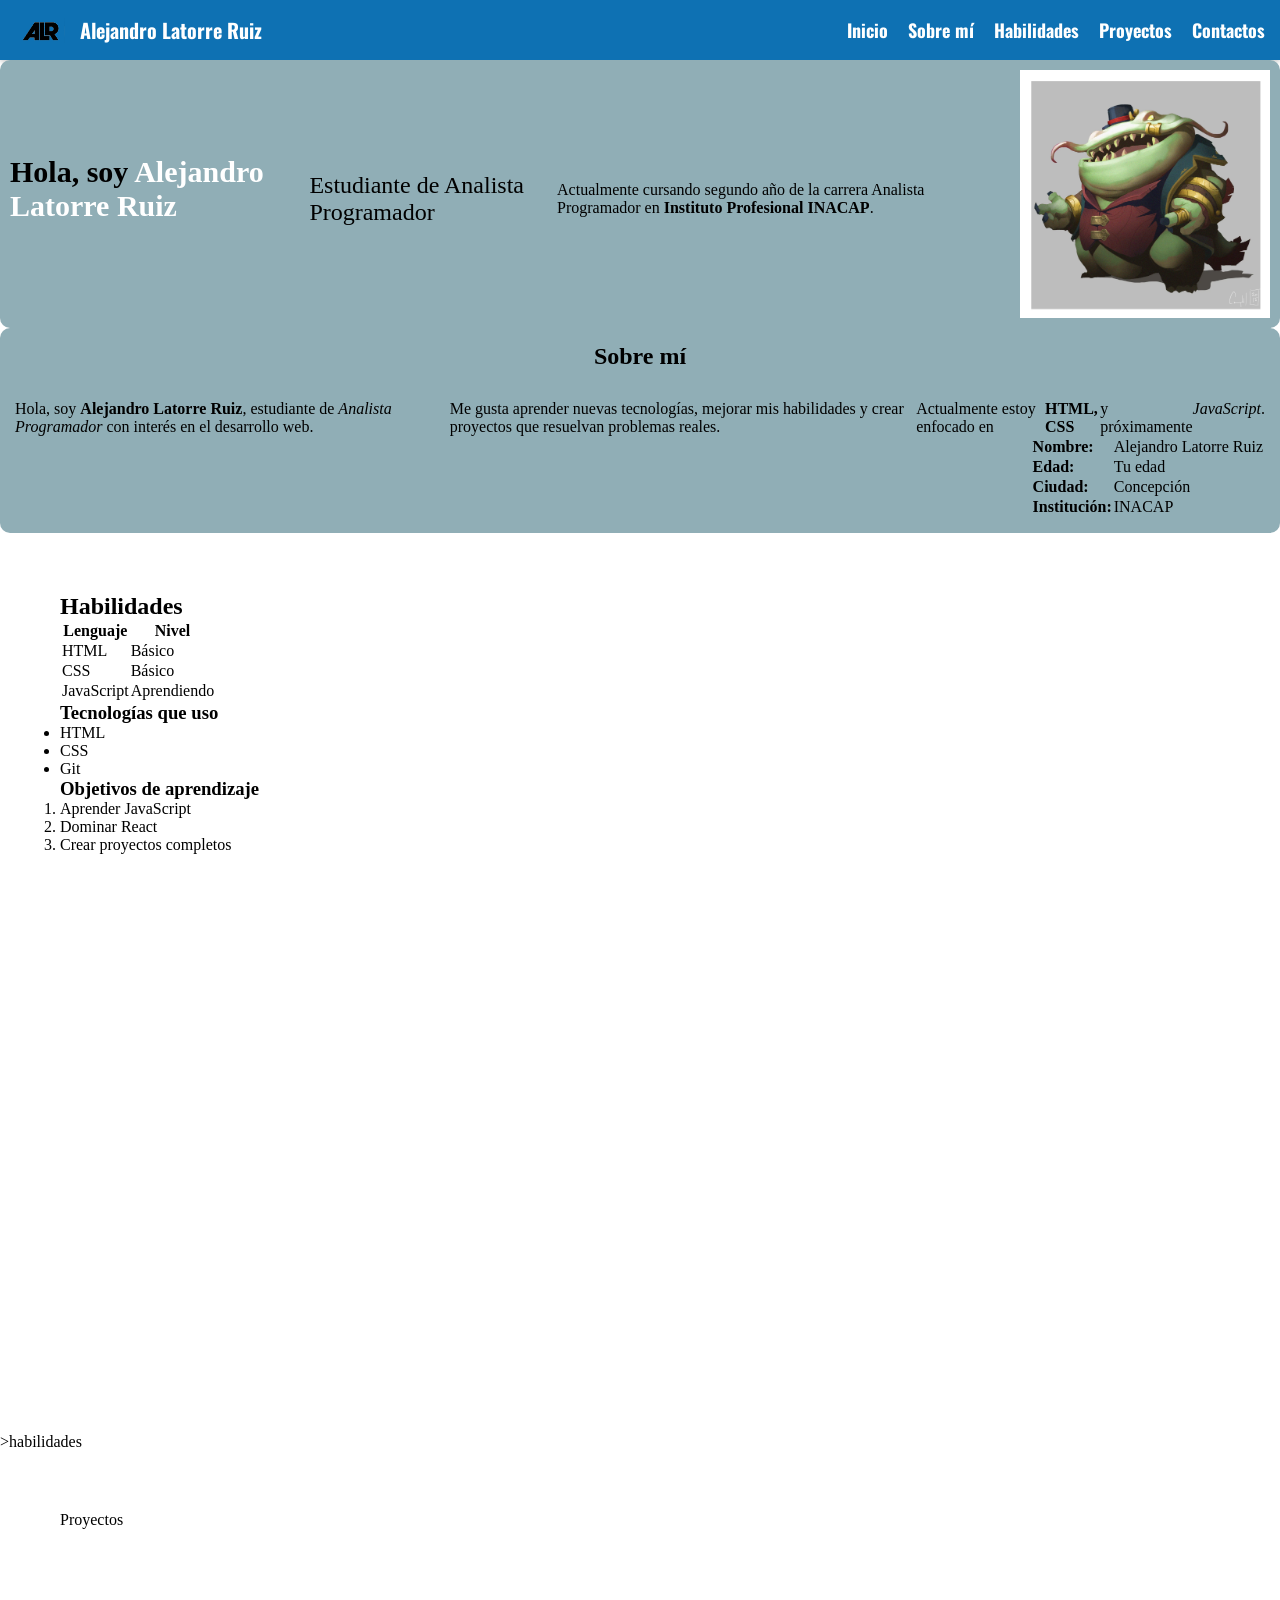
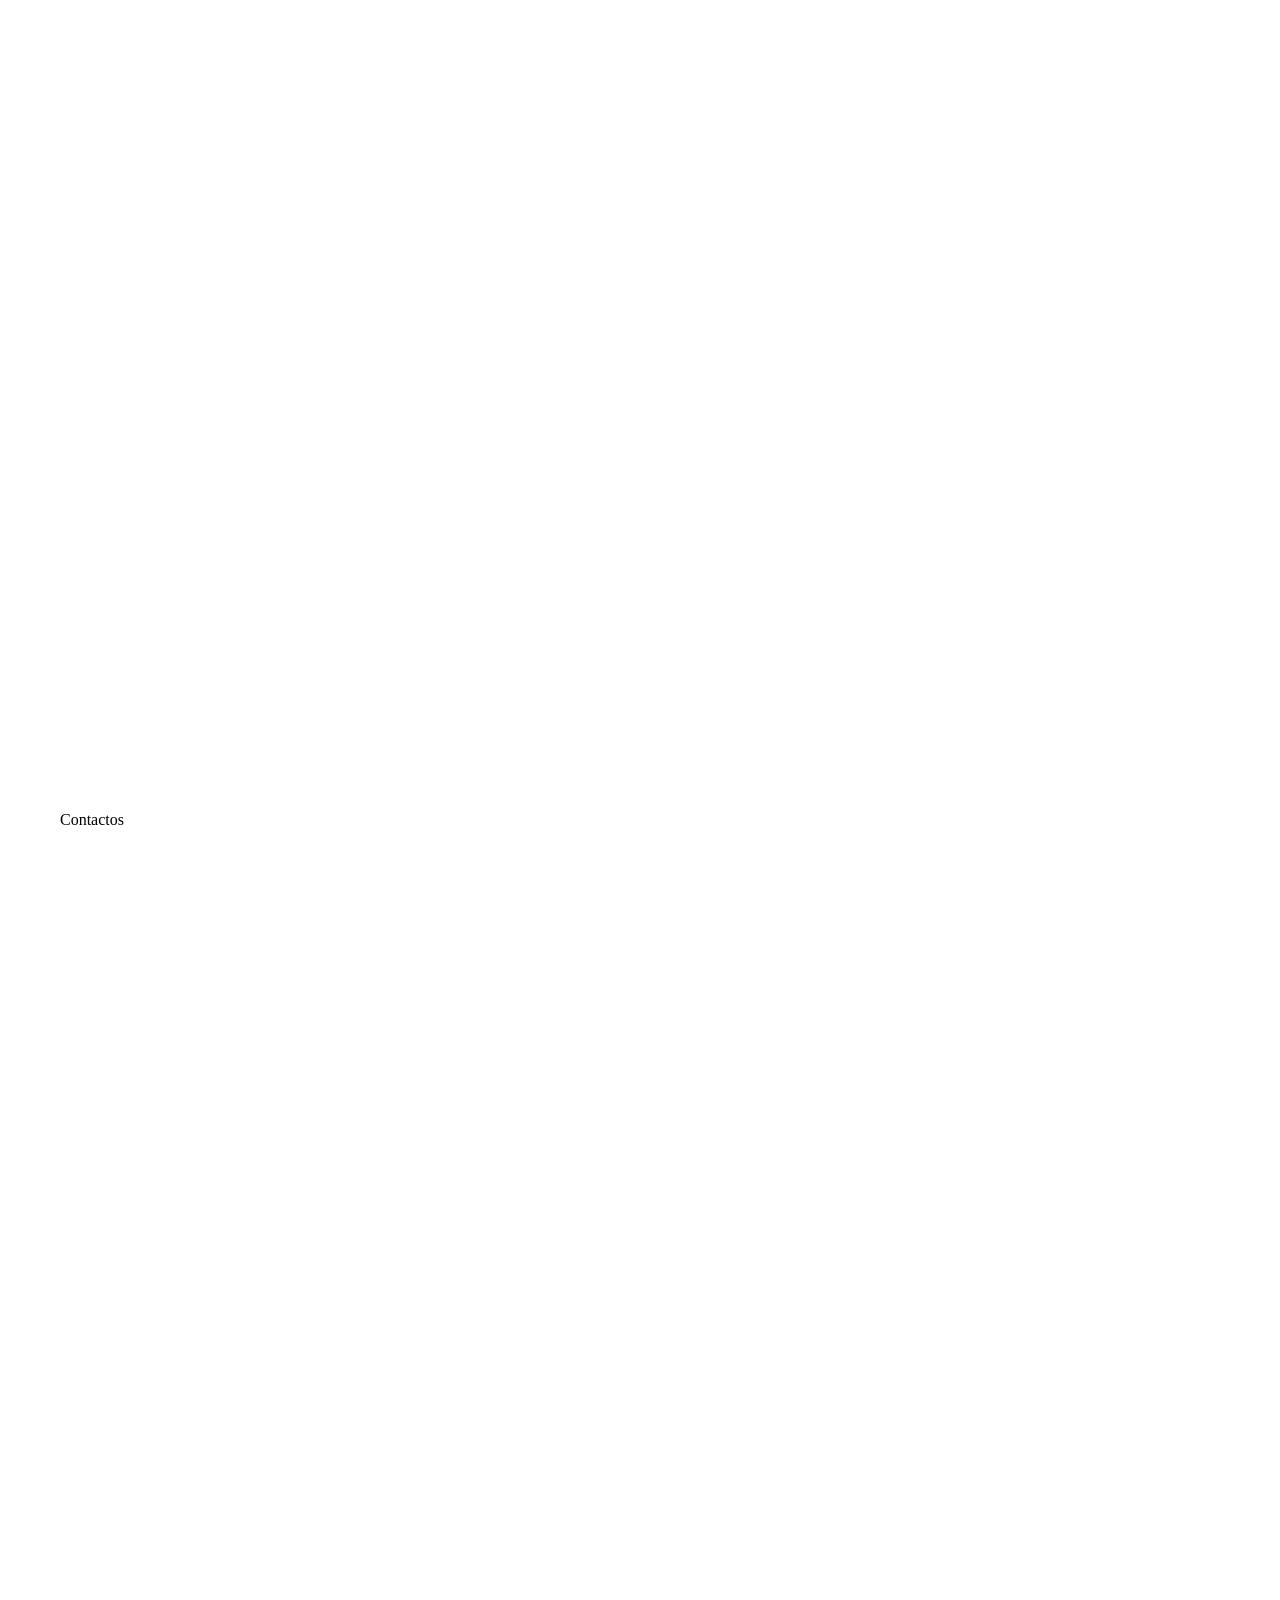
==== Evaluacion_1_Front-End/index.html @ 8eec62fb "commit 3: se agrego la seccion de habilidades y se hicieron ligeros cambios en la seccion de inicio " ====
<!DOCTYPE html>
<html lang="es">
<head>
    <meta charset="UTF-8">
    <meta name="viewport" content="width=device-width, initial-scale=1.0">
    <title>Document</title>
    <link rel="stylesheet" href="estilos.css">
    <link rel="preconnect" href="https://fonts.googleapis.com">
    <link rel="preconnect" href="https://fonts.gstatic.com" crossorigin>
    <link href="https://fonts.googleapis.com/css2?family=Oswald:wght@200..700&display=swap" rel="stylesheet">
</head>
<body>
    <header>
        <nav class="navbar oswald-uno">
            <img src="./LogoALR.png" alt="LogoALR" width="50">
            <div class="logo">Alejandro Latorre Ruiz</div>
            <div class="nav-links">
                <a href="#inicio">Inicio</a>
                <a href="#sobre-mi">Sobre mí</a>
                <a href="#habilidades">Habilidades</a>
                <a href="#proyectos">Proyectos</a>
                <a href="#contactos">Contactos</a>
            </div>
        </nav>
    </header>
        
    
        
    </div>
    <main>
        <div class="secciones">
            <section id="inicio" class="inicio">
                    
                    <h1>Hola, soy <span class="nombre">Alejandro Latorre Ruiz</span></h1>
                    <h2>Estudiante de Analista Programador</h2>
                    
                    <p>
                        Actualmente cursando segundo año de la carrera Analista Programador en 
                        <strong>Instituto Profesional INACAP</strong>.
                    </p>
                    <img src="./Tahm_Kench.webp" alt="Foto de Alejandro" class="img-inicio">
            </section>
            <!-- Sección Sobre mí -->
            <section id="sobre-mi" class="sobre-mi">
                <h2>Sobre mí</h2>
                <article class="sobre-mi-contenido">
                    
                    <div class="texto">
                        <p>
                            Hola, soy <strong>Alejandro Latorre Ruiz</strong>, estudiante de 
                            <em>Analista Programador</em> con interés en el desarrollo web.
                        </p>

                        <p>
                            Me gusta aprender nuevas tecnologías, mejorar mis habilidades y 
                            crear proyectos que resuelvan problemas reales.
                        </p>
                        </p>
                            Actualmente estoy enfocado en <strong>HTML, CSS</strong> y próximamente 
                            <em>JavaScript</em>.
                        </p>
                        
                    </div>

                    <div class="datos-personales">
                        <table>
                            <tbody>
                                <tr>
                                    <td><strong>Nombre:</strong></td>
                                    <td>Alejandro Latorre Ruiz</td>
                                </tr>
                                <tr>
                                    <td><strong>Edad:</strong></td>
                                    <td>Tu edad</td>
                                </tr>
                                <tr>
                                    <td><strong>Ciudad:</strong></td>
                                    <td>Concepción</td>
                                </tr>
                                <tr>
                                    <td><strong>Institución:</strong></td>
                                    <td>INACAP</td>
                                </tr>
                            </tbody>
                        </table>
                    </div>
                </article>
            </section>
            <!-- Sección habilidades-->
            <section id="habilidades" class="habilidades">
                 <h2>Habilidades</h2>

                  <!-- Tabla -->
                <table>
                    <thead>
                        <tr>
                            <th>Lenguaje</th>
                            <th>Nivel</th>
                        </tr>
                    </thead>
                    <tbody>
                        <tr>
                            <td>HTML</td>
                            <td>Básico</td>
                        </tr>
                        <tr>
                            <td>CSS</td>
                            <td>Básico</td>
                        </tr>
                        <tr>
                            <td>JavaScript</td>
                            <td>Aprendiendo</td>
                        </tr>
                    </tbody>
                </table>

                <!-- Lista desordenada -->
                <h3>Tecnologías que uso</h3>
                <ul>
                    <li>HTML</li>
                    <li>CSS</li>
                    <li>Git</li>
                </ul>

                <!-- Lista ordenada -->
                <h3>Objetivos de aprendizaje</h3>
                <ol>
                    <li>Aprender JavaScript</li>
                    <li>Dominar React</li>
                    <li>Crear proyectos completos</li>
                </ol>

            </section>>habilidades</section>

            <section id="proyectos">Proyectos</section>
            <section id="contactos">Contactos</section>
        </div>  
    </main>
</body>
</html>
---- Evaluacion_1_Front-End/estilos.css ----
/* Usos de Flexbox */
/* comentar ctrl + k + c   */

*{
    margin: 0;
    padding: 0;
    box-sizing: border-box;
}

.oswald-uno {
  font-family: "Oswald", sans-serif;
  font-optical-sizing: auto;
  font-weight: 250;
  font-style: normal;
}
.secciones{
    display: flex;
    flex-direction: column;
}
.inicio{
    display: flex;
    background: #90aeb6;
    min-height: 200px;
    border-radius: 10px;
    justify-content: center;
    align-items: center;
    padding: 10px;
    gap: 30px;
    min-height: 200px;
    border-radius: 10px;
}
.inicio h1{
    font-size: 30px;
    margin-bottom: 10px;
}
.inicio p{
    margin-top: 10px;
}
.nombre{
    color: rgb(255, 255, 255);
}

.inicio h2{
    margin-top: 10px;
    font-weight: normal;
}
section{
    padding: 60px;
    min-height: 100vh;
}


.navbar{
    display: flex;
    align-items: center;
    gap: 15px; /* controla la distancia */
    align-items: center;
    background: rgb(14, 113, 179);
    padding: 15px;
    box-shadow: 0 2px 5px rgba(0,0,0,0.2);
    color: #ffffff;
}

.logo{
    display: flex;
    font-size: 20px;
    font-weight: bold;
    margin-right: auto;
}
.nav-links{
    display: flex;
    gap:20px
}
.nav-links a{
    font-size: 18px;
    color: #ffffff;
    text-decoration: none;
    font-weight: bold;
}

.nav-links a:hover{
    color: rgb(46, 30, 197)
}
.sobre-mi{
    display: flex;
    background: #90aeb6;
    flex-direction: column;
    justify-content: center;
    align-items: center;
    padding: 15px;
    gap: 30px;
    min-height: 200px;
    border-radius: 10px;
}

.datos-personales{
    display: flex;
    align-items: center;
    gap: 30px;
    flex-direction: row-reverse; 
}
.texto{
    display: flex;
    
    align-items: right;
}
.img-inicio{
    width: 250px;
    
}
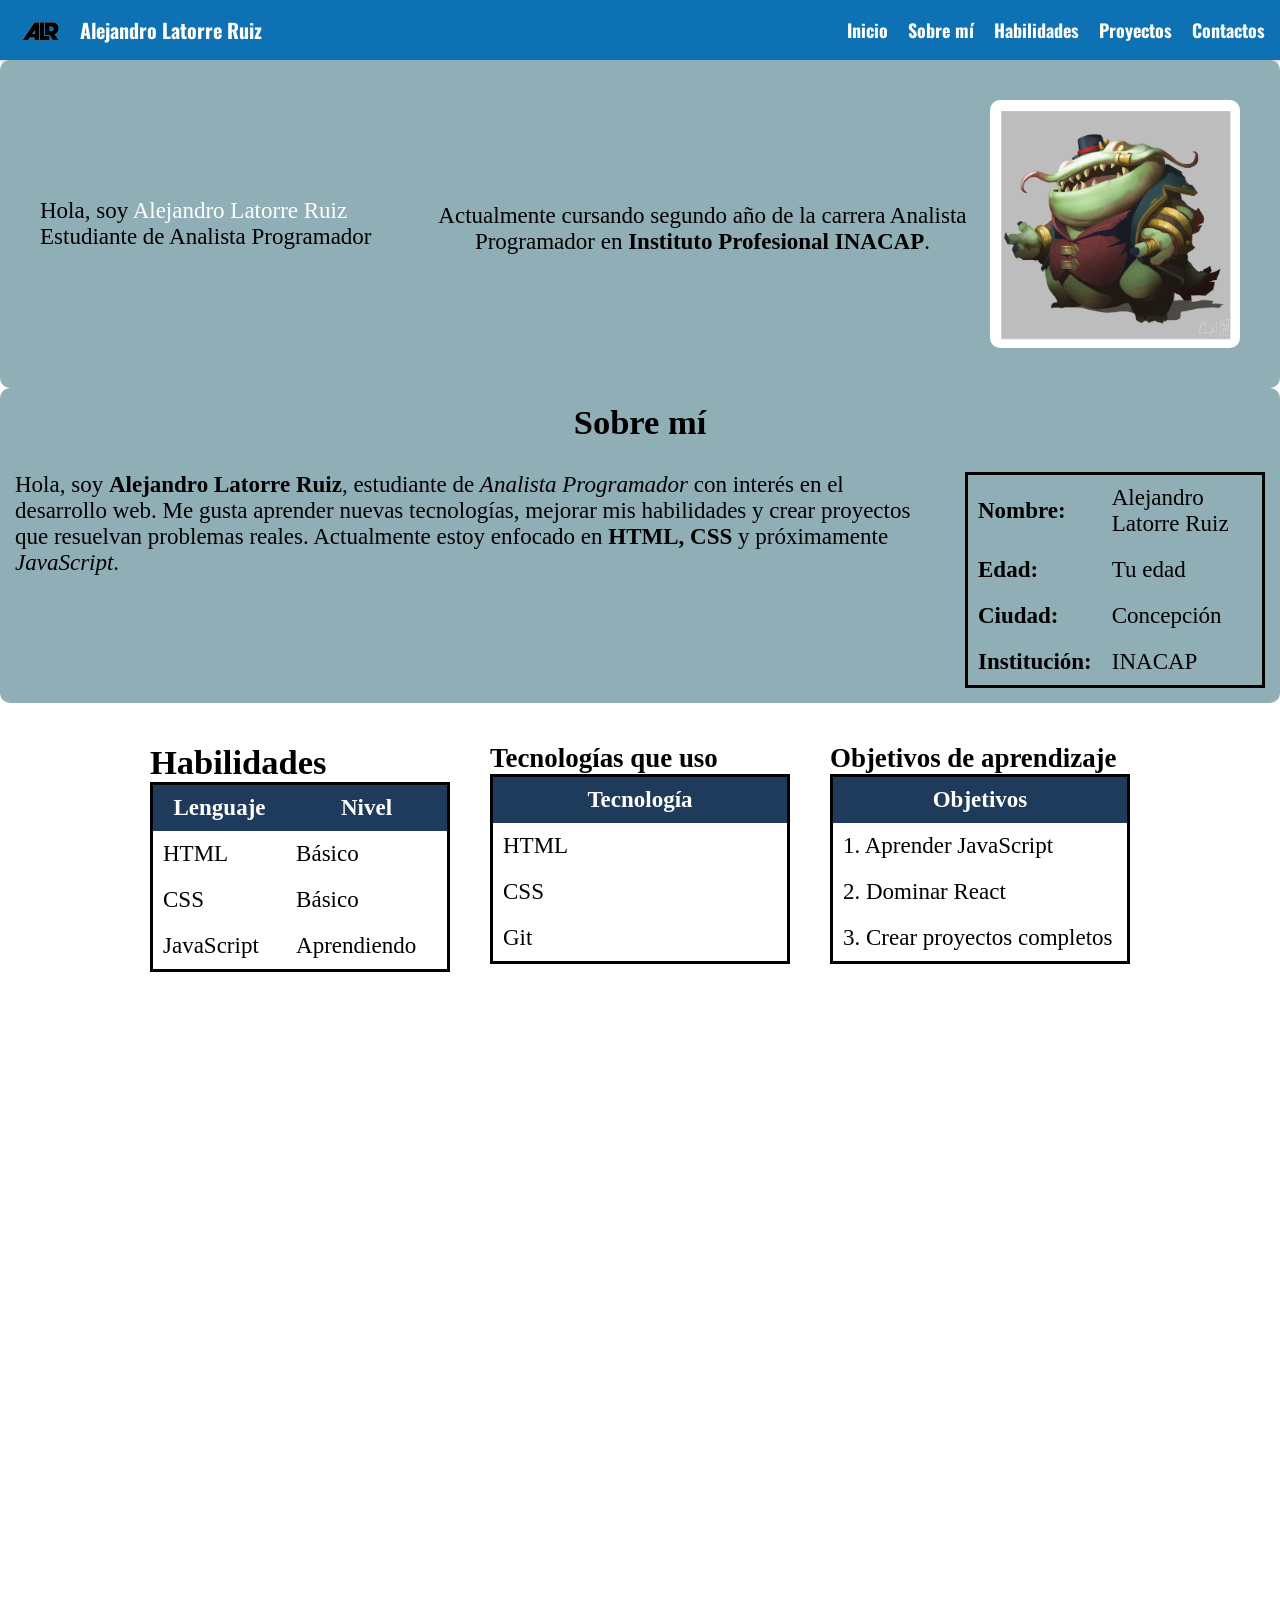
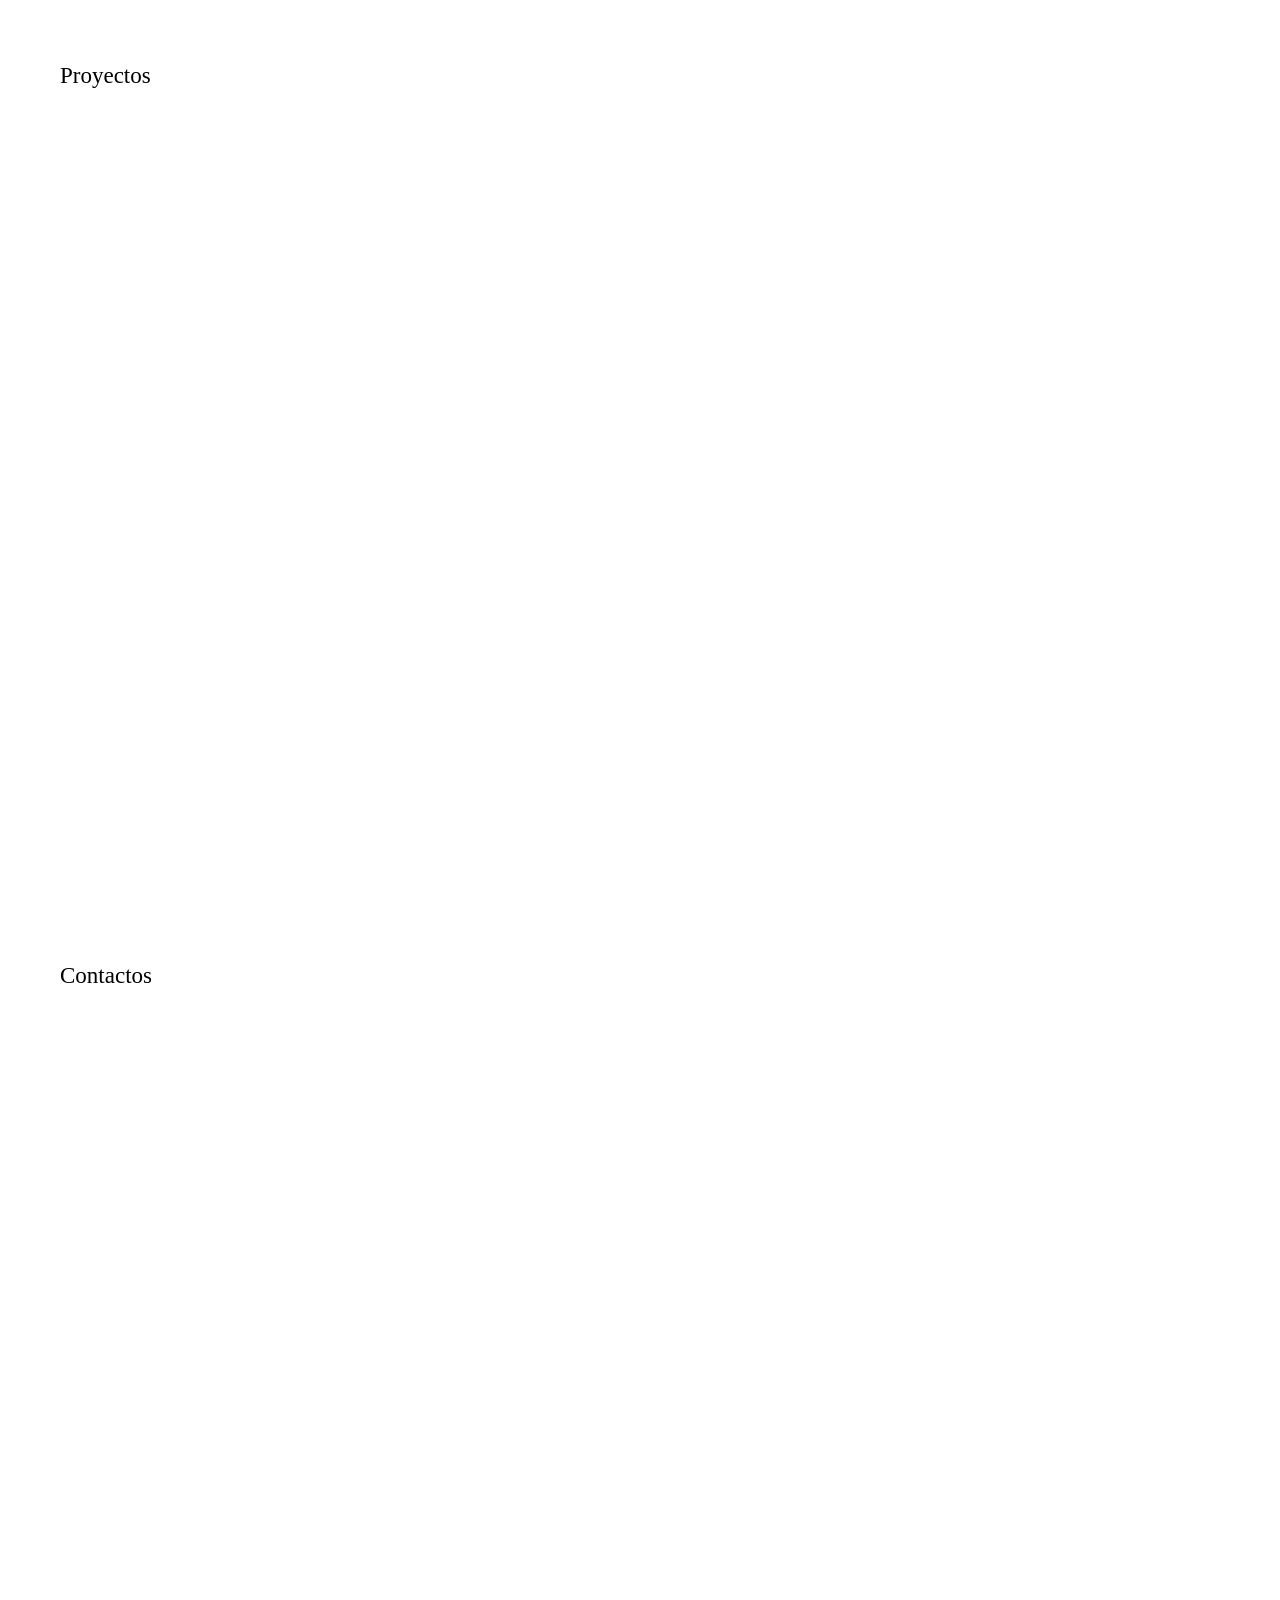
==== commit 1b53365a: "commit 3.2 en el anterior commit solo se sobreescribio sin subir los cambios, estoy teniendo más pro" ====
--- a/Evaluacion_1_Front-End/index.html
+++ b/Evaluacion_1_Front-End/index.html
@@ -30,10 +30,11 @@
     <main>
         <div class="secciones">
             <section id="inicio" class="inicio">
-                    
-                    <h1>Hola, soy <span class="nombre">Alejandro Latorre Ruiz</span></h1>
-                    <h2>Estudiante de Analista Programador</h2>
-                    
+                    <div class="inicio-texto">
+                        Hola, soy <span class="nombre">Alejandro Latorre Ruiz</span>
+                        Estudiante de Analista Programador
+                    </div>
+                       
                     <p>
                         Actualmente cursando segundo año de la carrera Analista Programador en 
                         <strong>Instituto Profesional INACAP</strong>.
@@ -49,13 +50,10 @@
                         <p>
                             Hola, soy <strong>Alejandro Latorre Ruiz</strong>, estudiante de 
                             <em>Analista Programador</em> con interés en el desarrollo web.
-                        </p>
 
-                        <p>
                             Me gusta aprender nuevas tecnologías, mejorar mis habilidades y 
                             crear proyectos que resuelvan problemas reales.
-                        </p>
-                        </p>
+                
                             Actualmente estoy enfocado en <strong>HTML, CSS</strong> y próximamente 
                             <em>JavaScript</em>.
                         </p>
@@ -88,49 +86,75 @@
             </section>
             <!-- Sección habilidades-->
             <section id="habilidades" class="habilidades">
-                 <h2>Habilidades</h2>
 
-                  <!-- Tabla -->
-                <table>
-                    <thead>
-                        <tr>
-                            <th>Lenguaje</th>
-                            <th>Nivel</th>
-                        </tr>
-                    </thead>
-                    <tbody>
-                        <tr>
-                            <td>HTML</td>
-                            <td>Básico</td>
-                        </tr>
-                        <tr>
-                            <td>CSS</td>
-                            <td>Básico</td>
-                        </tr>
-                        <tr>
-                            <td>JavaScript</td>
-                            <td>Aprendiendo</td>
-                        </tr>
-                    </tbody>
-                </table>
-
-                <!-- Lista desordenada -->
-                <h3>Tecnologías que uso</h3>
-                <ul>
-                    <li>HTML</li>
-                    <li>CSS</li>
-                    <li>Git</li>
-                </ul>
-
-                <!-- Lista ordenada -->
-                <h3>Objetivos de aprendizaje</h3>
-                <ol>
-                    <li>Aprender JavaScript</li>
-                    <li>Dominar React</li>
-                    <li>Crear proyectos completos</li>
-                </ol>
-
-            </section>>habilidades</section>
+                <div class="contenedor-tablas">
+                    <div class="tabla-Habilidades">
+                        
+                        <table>
+                            <h2>Habilidades</h2>
+                            <thead>
+                                <tr>
+                                    <th>Lenguaje</th>
+                                    <th>Nivel</th>
+                                </tr>
+                            </thead>
+                            <tbody>
+                                <tr>
+                                    <h1><td>HTML</td>
+                                    <td>Básico</td></h1>
+                                    
+                                    
+                                </tr>
+                                <tr>
+                                    <td>CSS</td>
+                                    <td>Básico</td>
+                                    
+                                </tr>
+                                <tr>
+                                    <td>JavaScript</td>
+                                    <td>Aprendiendo</td>
+                                </tr>
+                            </tbody>
+                        </table>
+                    </div>
+                    
+                    <div class="tabla-tecnologia">
+                        <table>
+                            <h3>Tecnologías que uso</h3>
+                            <tr>
+                                <th>Tecnología</th>
+                            </tr>
+                            <tr>
+                                <td>HTML</td>
+                            </tr>
+                            <tr>
+                                <td>CSS</td>
+                            </tr>
+                            <tr>
+                                <td>Git</td>
+                            </tr>
+                        </table>
+                    </div>
+                    
+                    <div>
+                        <table class="tabla-objetivos">
+                            <h3>Objetivos de aprendizaje</h3>
+                            <tr>
+                                <th>Objetivos</th>
+                            </tr>
+                            <tr>
+                                <td>1. Aprender JavaScript</td>
+                            </tr>
+                            <tr>
+                                <td>2. Dominar React</td>
+                            </tr>
+                            <tr>
+                                <td>3. Crear proyectos completos</td>
+                            </tr>
+                        </table>
+                    </div>
+                </div>
+            </section>
 
             <section id="proyectos">Proyectos</section>
             <section id="contactos">Contactos</section>
--- a/Evaluacion_1_Front-End/estilos.css
+++ b/Evaluacion_1_Front-End/estilos.css
@@ -6,7 +6,9 @@
     padding: 0;
     box-sizing: border-box;
 }
-
+body {
+    font-size: 23px;
+}
 .oswald-uno {
   font-family: "Oswald", sans-serif;
   font-optical-sizing: auto;
@@ -20,30 +22,25 @@
 .inicio{
     display: flex;
     background: #90aeb6;
+    justify-content: space-between;
+    align-items: center;
     min-height: 200px;
     border-radius: 10px;
-    justify-content: center;
-    align-items: center;
-    padding: 10px;
-    gap: 30px;
-    min-height: 200px;
-    border-radius: 10px;
+    padding: 40px;
 }
 .inicio h1{
     font-size: 30px;
     margin-bottom: 10px;
+        
 }
 .inicio p{
     margin-top: 10px;
+    text-align: center;
 }
 .nombre{
     color: rgb(255, 255, 255);
 }
 
-.inicio h2{
-    margin-top: 10px;
-    font-weight: normal;
-}
 section{
     padding: 60px;
     min-height: 100vh;
@@ -92,7 +89,11 @@
     min-height: 200px;
     border-radius: 10px;
 }
-
+.sobre-mi-contenido {
+    display: flex;
+    justify-content: space-between;
+    gap: 40px;
+}
 .datos-personales{
     display: flex;
     align-items: center;
@@ -106,5 +107,33 @@
 }
 .img-inicio{
     width: 250px;
-    
+    border-radius: 10px;
 }
+table{
+    border-collapse: collapse;
+    width: 300px;
+    border: 3px solid black;
+    padding: 10px;
+    width: 300px;
+}
+.contenedor-tablas {
+    display: flex;
+    justify-content: center; /* centra todo */
+    gap: 40px; /* espacio entre tablas */
+    flex-wrap: wrap; /* 👈 importante para que no se rompa en pantallas pequeñas */
+}
+th{
+    background-color: #1f3b5b;
+    color: white;
+}
+
+td, th{
+    padding: 10px;
+}
+
+.habilidades{
+    display: flex;
+    flex-direction: column;
+    align-items: center;
+    padding: 40px;
+}
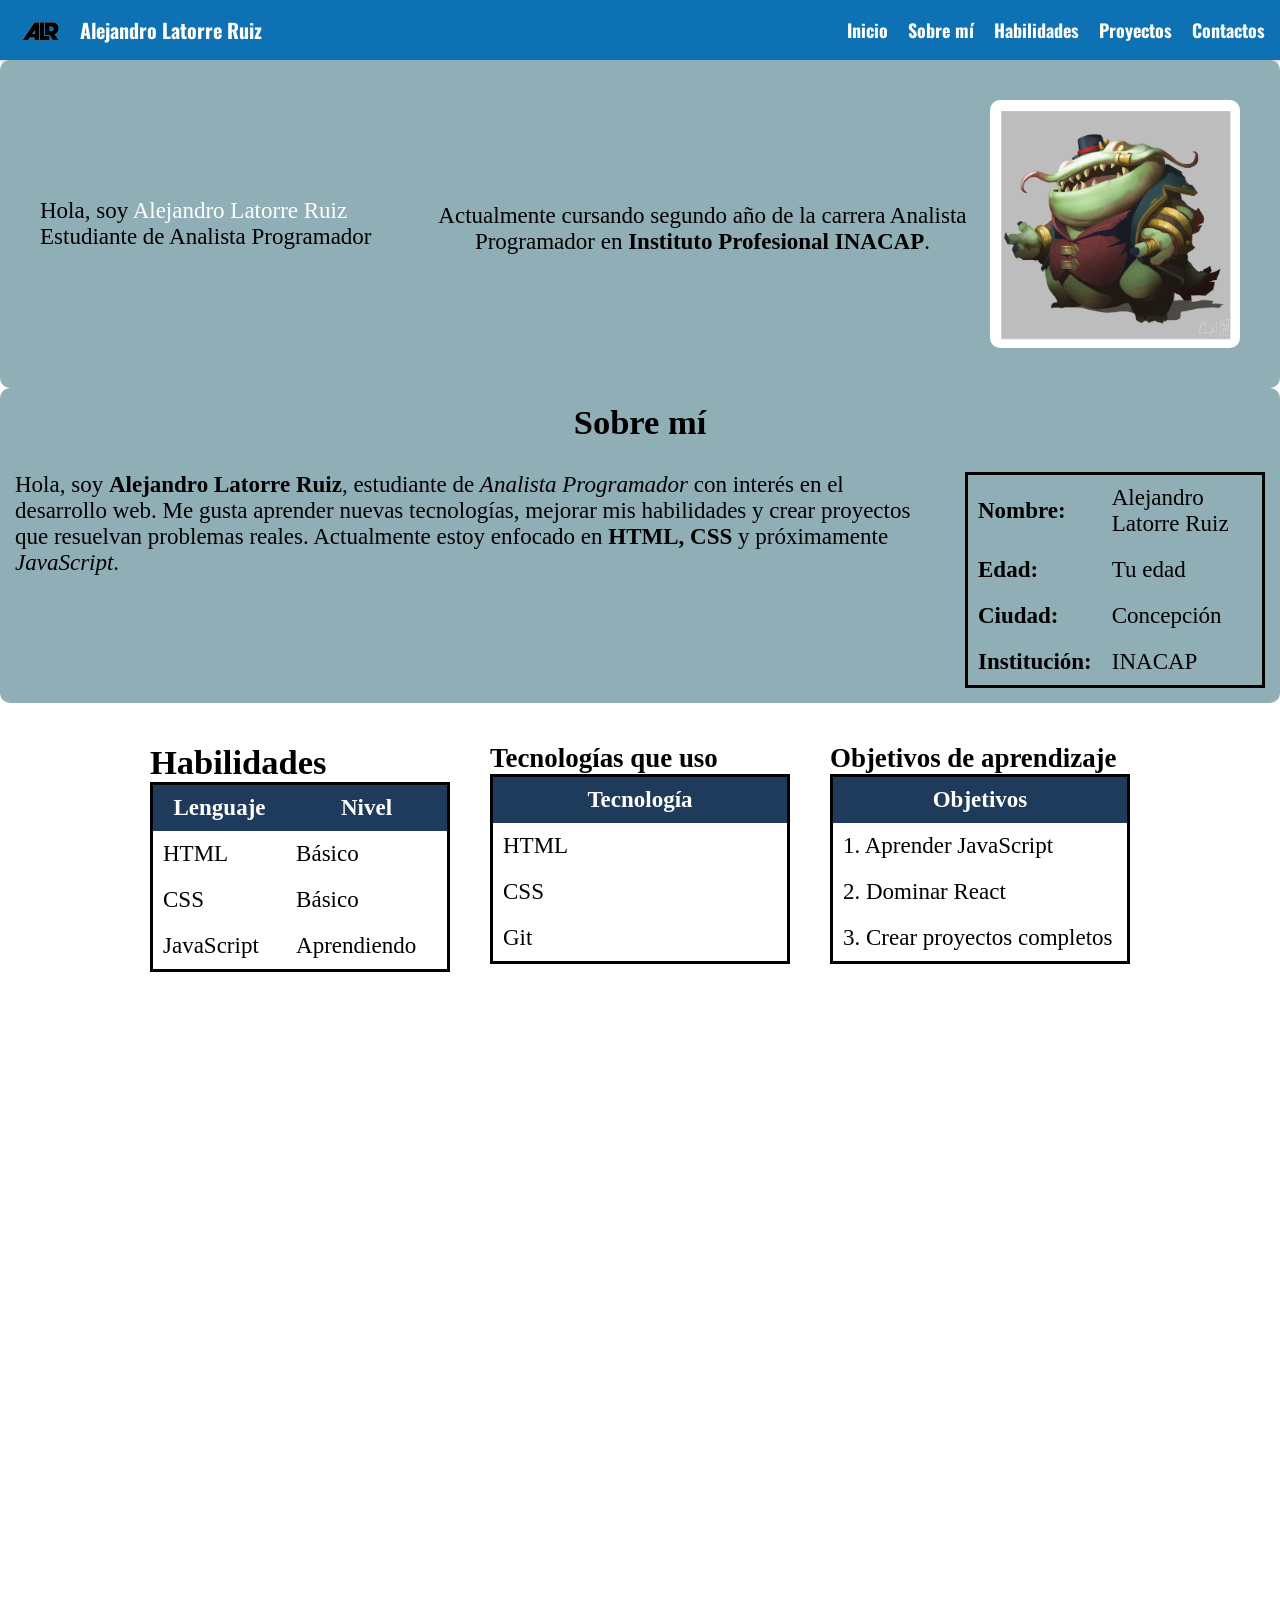
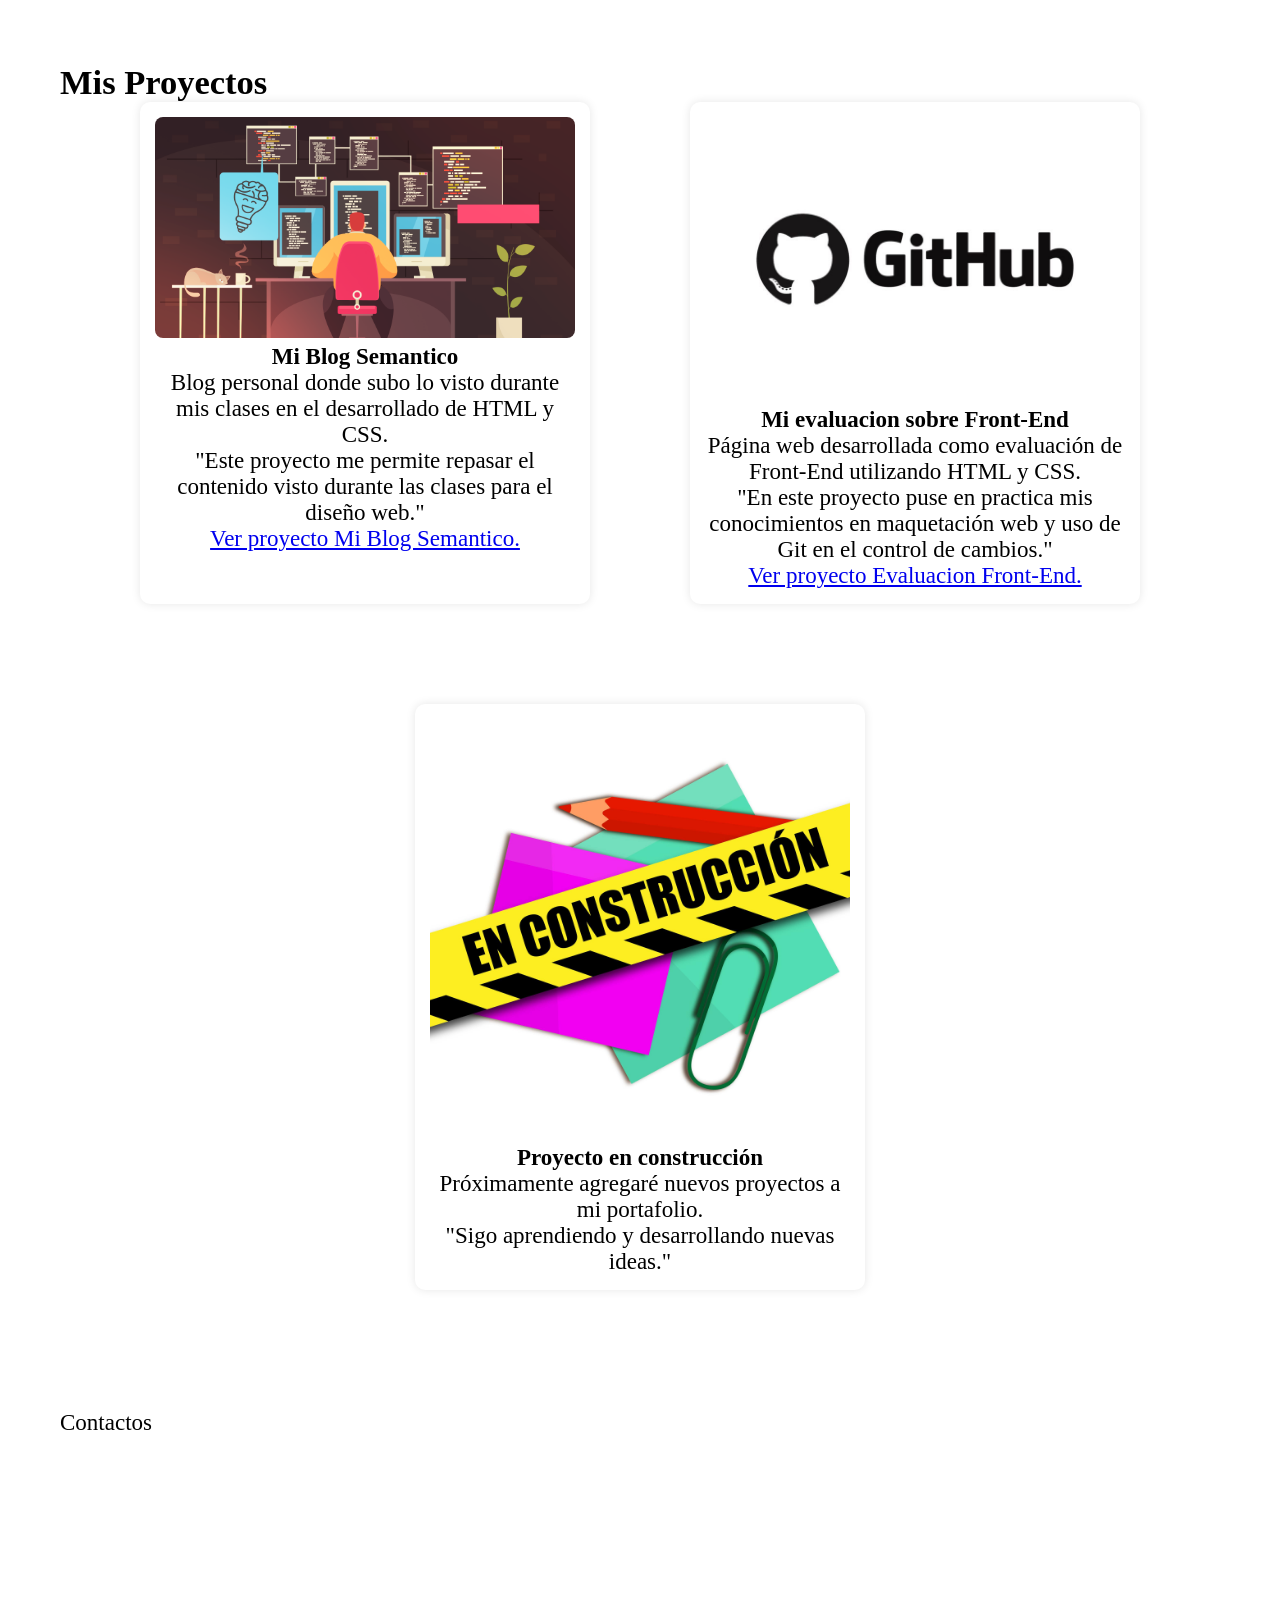
==== commit 67d812f9: "commit 4: se agrega la seccion de mis proyectos con diseño en tarjetas" ====
--- a/Evaluacion_1_Front-End/index.html
+++ b/Evaluacion_1_Front-End/index.html
@@ -155,8 +155,67 @@
                     </div>
                 </div>
             </section>
-
-            <section id="proyectos">Proyectos</section>
+            <!-- Sección proyectos-->
+            <section id="proyectos" class="Proyectos">
+                <h2>Mis Proyectos</h2>
+                <div class="galeria">
+
+                    <!-- Proyecto 1 -->
+                    <figure class="proyecto">
+                        <img src="Mi-Blog.png" alt="Mi Blog Semantico">
+                        
+                        <figcaption>
+                            <strong>Mi Blog Semantico</strong><br>
+                            Blog personal donde subo lo visto durante mis clases en el desarrollado de HTML y CSS.
+                        </figcaption>
+
+                        <blockquote>
+                            "Este proyecto me permite repasar el contenido visto durante las clases para el diseño web."
+                        </blockquote>
+
+                        <aside>
+                            <a href="https://github.com/Alattorre/mi-blog-semantico.git" target="_blank">
+                                Ver proyecto Mi Blog Semantico.
+                            </a>
+                        </aside>
+                    </figure>
+
+                    <!-- Proyecto 2 -->
+                    <figure class="proyecto">
+                        <img src="github.jpg" alt="Evaluacion en GitHub">
+                        
+                        <figcaption>
+                            <strong>Mi evaluacion sobre Front-End</strong><br>
+                            Página web desarrollada como evaluación de Front-End utilizando HTML y CSS.
+                        </figcaption>
+
+                        <blockquote>
+                            "En este proyecto puse en practica mis conocimientos en maquetación web y uso de Git en el control de cambios."
+                        </blockquote>
+
+                        <aside>
+                            <a href="https://github.com/Alattorre/Evaluacion_1_Front-End.git" target="_blank" >
+                                Ver proyecto Evaluacion Front-End.
+                            </a>
+                        </aside>
+                    </figure>
+
+                    <!-- Proyecto 3 -->
+                    <figure class="proyecto">
+                        <img src="en_construccion.jpg" alt="Evaluacion en GitHub">
+                        <figcaption>
+                            <strong>Proyecto en construcción</strong><br>
+                            Próximamente agregaré nuevos proyectos a mi portafolio.
+                        </figcaption>
+
+                        <blockquote>
+                            "Sigo aprendiendo y desarrollando nuevas ideas."
+                        </blockquote>
+                    </figure>
+
+                </div>
+            </section>
+            <!-- Sección contactos-->
             <section id="contactos">Contactos</section>
         </div>  
     </main>
--- a/Evaluacion_1_Front-End/estilos.css
+++ b/Evaluacion_1_Front-End/estilos.css
@@ -137,3 +137,23 @@
     align-items: center;
     padding: 40px;
 }
+.galeria {
+    display: flex;
+    justify-content: center; /* centra los proyectos */
+    gap: 100px; /* espacio entre ellos */
+    flex-wrap: wrap; /* 👈 importante para que no se rompa en pantallas pequeñas */
+}
+
+.proyecto {
+    width: 450px;
+    background: white;
+    padding: 15px;
+    border-radius: 10px;
+    box-shadow: 0 0 10px rgba(0,0,0,0.1);
+    text-align: center;
+}
+
+.proyecto img {
+    width: 100%;
+    border-radius: 8px;
+}
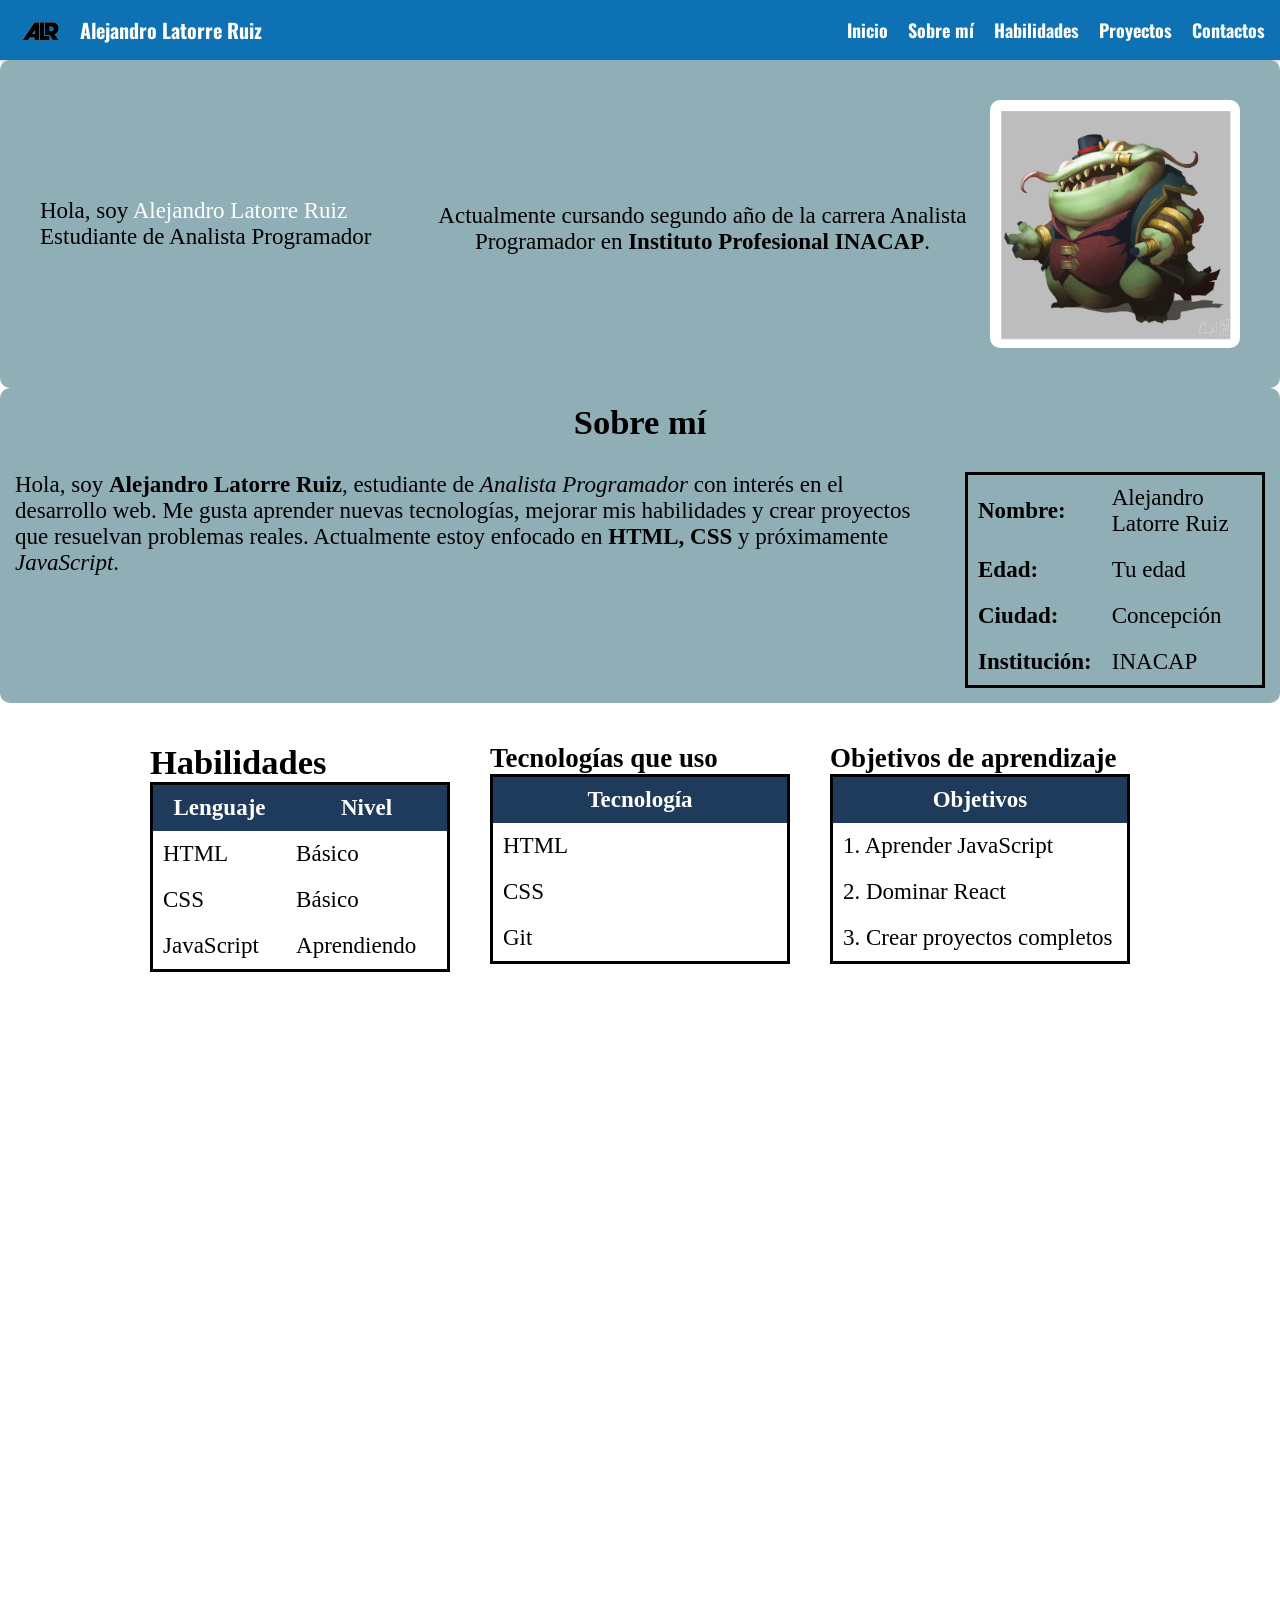
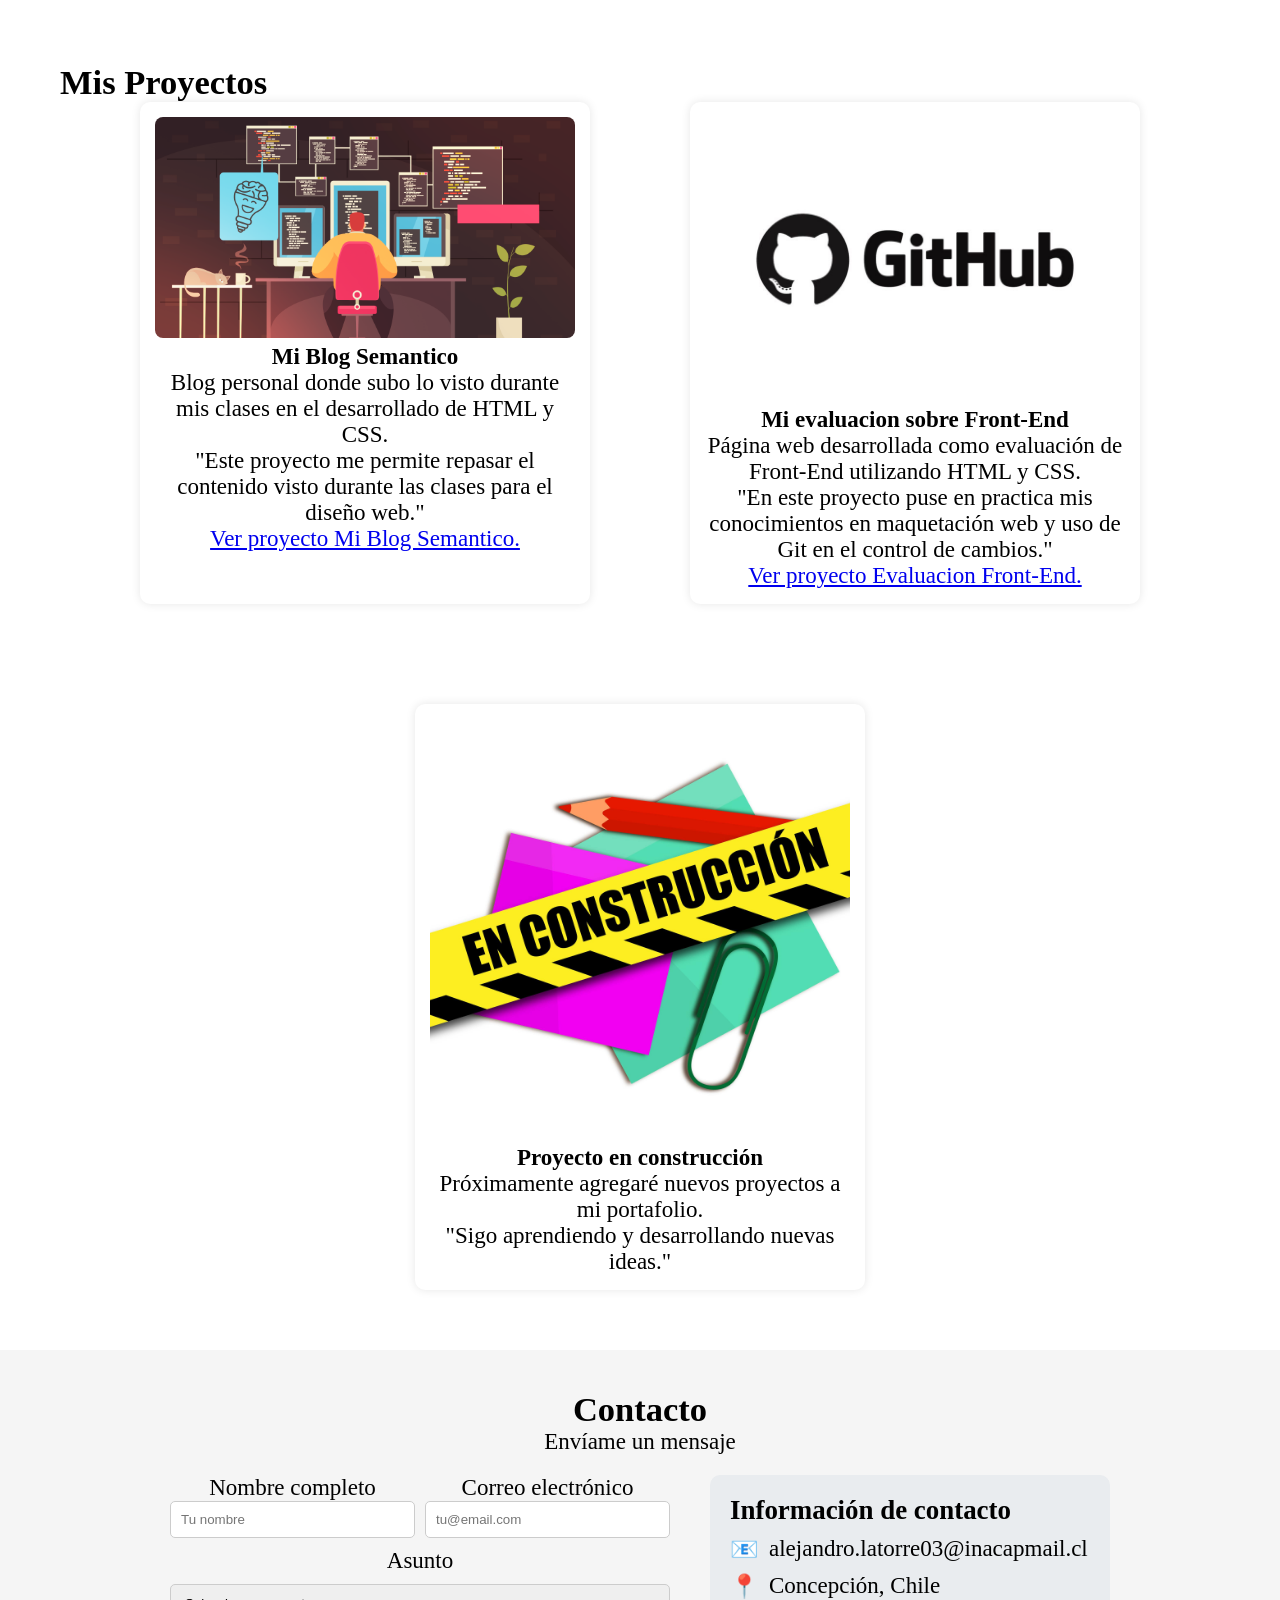
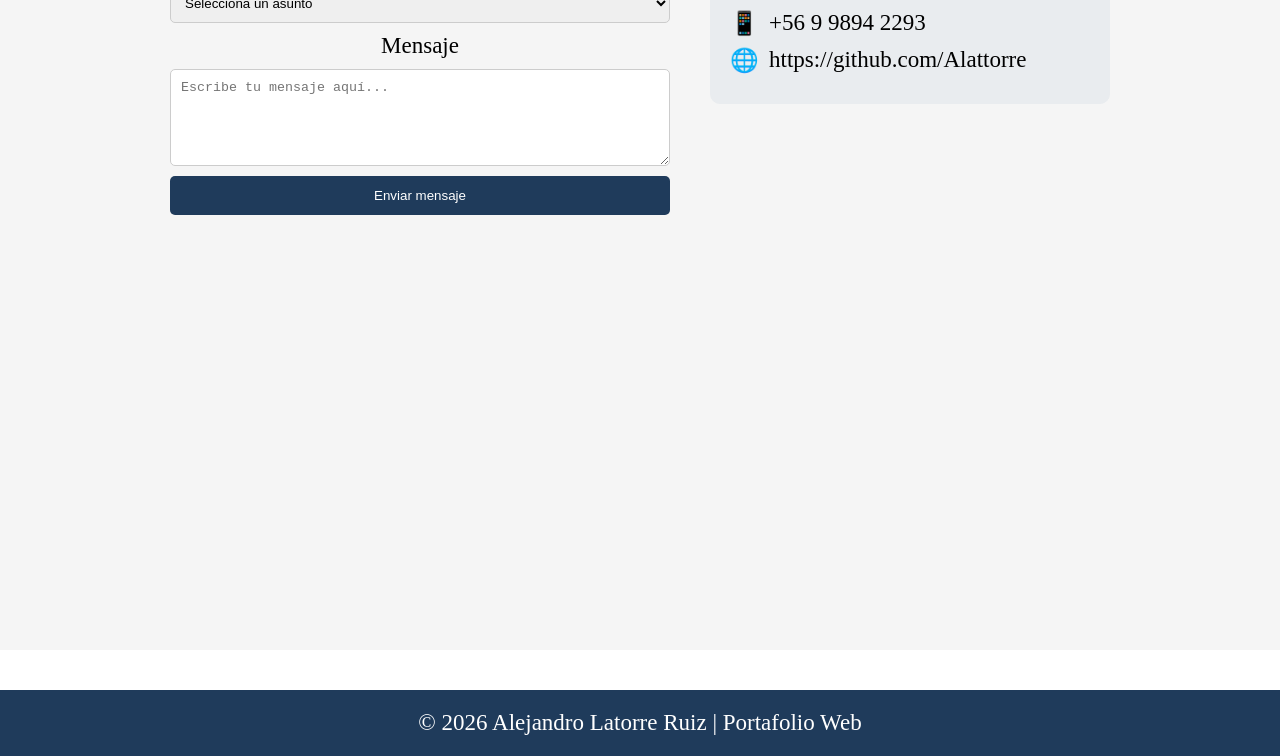
==== commit 7972aa5e: "commit 5: se agrego la seccion de contactos junto al footer" ====
--- a/Evaluacion_1_Front-End/index.html
+++ b/Evaluacion_1_Front-End/index.html
@@ -216,7 +216,68 @@
                 </div>
             </section>
             <!-- Sección contactos-->
-            <section id="contactos">Contactos</section>
+            <section id="contactos" class="contacto">
+                <h2>Contacto</h2>
+                <p>Envíame un mensaje</p>
+                <div class="contacto-contenido">
+                <!--IZQUIERDA-->
+                    <form class="formulario">
+                        <div class="fila">
+                            <div>
+                                <label>Nombre completo</label>
+                                <input type="text" placeholder="Tu nombre">
+                            </div>
+
+                            <div>
+                                <label>Correo electrónico</label>
+                                <input type="email" placeholder="tu@email.com">
+                            </div>
+                        </div>
+
+                        <label>Asunto</label>
+                        <select>
+                            <option>Selecciona un asunto</option>
+                            <option>Trabajo</option>
+                            <option>Proyecto</option>
+                        </select>
+
+                        <label>Mensaje</label>
+                        <textarea rows="5" placeholder="Escribe tu mensaje aquí..."></textarea>
+
+                        <button type="submit">Enviar mensaje</button>
+                    </form>
+                    <!-- INFO (derecha) -->
+                
+                    <div class="info-contacto">
+
+                        <h3>Información de contacto</h3>
+
+                        <div class="item">
+                            <span>📧</span>
+                            <p>alejandro.latorre03@inacapmail.cl</p>
+                        </div>
+
+                        <div class="item">
+                            <span>📍</span>
+                            <p>Concepción, Chile</p>
+                        </div>
+
+                        <div class="item">
+                            <span>📱</span>
+                            <p>+56 9 9894 2293</p>
+                        </div>
+
+                        <div class="item">
+                            <span>🌐</span>
+                            <p>https://github.com/Alattorre</p>
+                        </div>
+
+                    </div>  
+                </div>
+            </section>
+            <footer class="footer">
+                <p>© 2026 Alejandro Latorre Ruiz | Portafolio Web</p>
+            </footer>
         </div>  
     </main>
 </body>
--- a/Evaluacion_1_Front-End/estilos.css
+++ b/Evaluacion_1_Front-End/estilos.css
@@ -156,4 +156,71 @@
 .proyecto img {
     width: 100%;
     border-radius: 8px;
+}
+.contacto {
+    padding: 40px;
+    background: #f5f5f5;
+    text-align: center;
+}
+
+.contacto-contenido {
+    display: flex;
+    justify-content: center;  
+    align-items: flex-start;
+    gap: 40px;
+    margin-top: 20px;
+}
+.formulario {
+    width: 500px;
+    display: flex;
+    flex-direction: column;
+    gap: 10px;
+}
+
+.fila {
+    display: flex;
+    gap: 10px;
+}
+
+.fila div {
+    flex: 1;
+}
+
+.formulario input,
+.formulario select,
+.formulario textarea {
+    width: 100%;
+    padding: 10px;
+    border-radius: 5px;
+    border: 1px solid #ccc;
+}
+
+.formulario button {
+    background: #1f3b5b;
+    color: white;
+    padding: 12px;
+    border: none;
+    border-radius: 5px;
+    cursor: pointer;
+}
+.info-contacto {
+    width: 400px;
+    background: #e9ecef;
+    padding: 20px;
+    border-radius: 10px;
+    text-align: left;
+}
+
+.item {
+    display: flex;
+    align-items: center;
+    gap: 10px;
+    margin: 10px 0;
+}
+.footer {
+    background: #1f3b5b;
+    color: white;
+    padding: 20px;
+    text-align: center;
+    margin-top: 40px;
 }
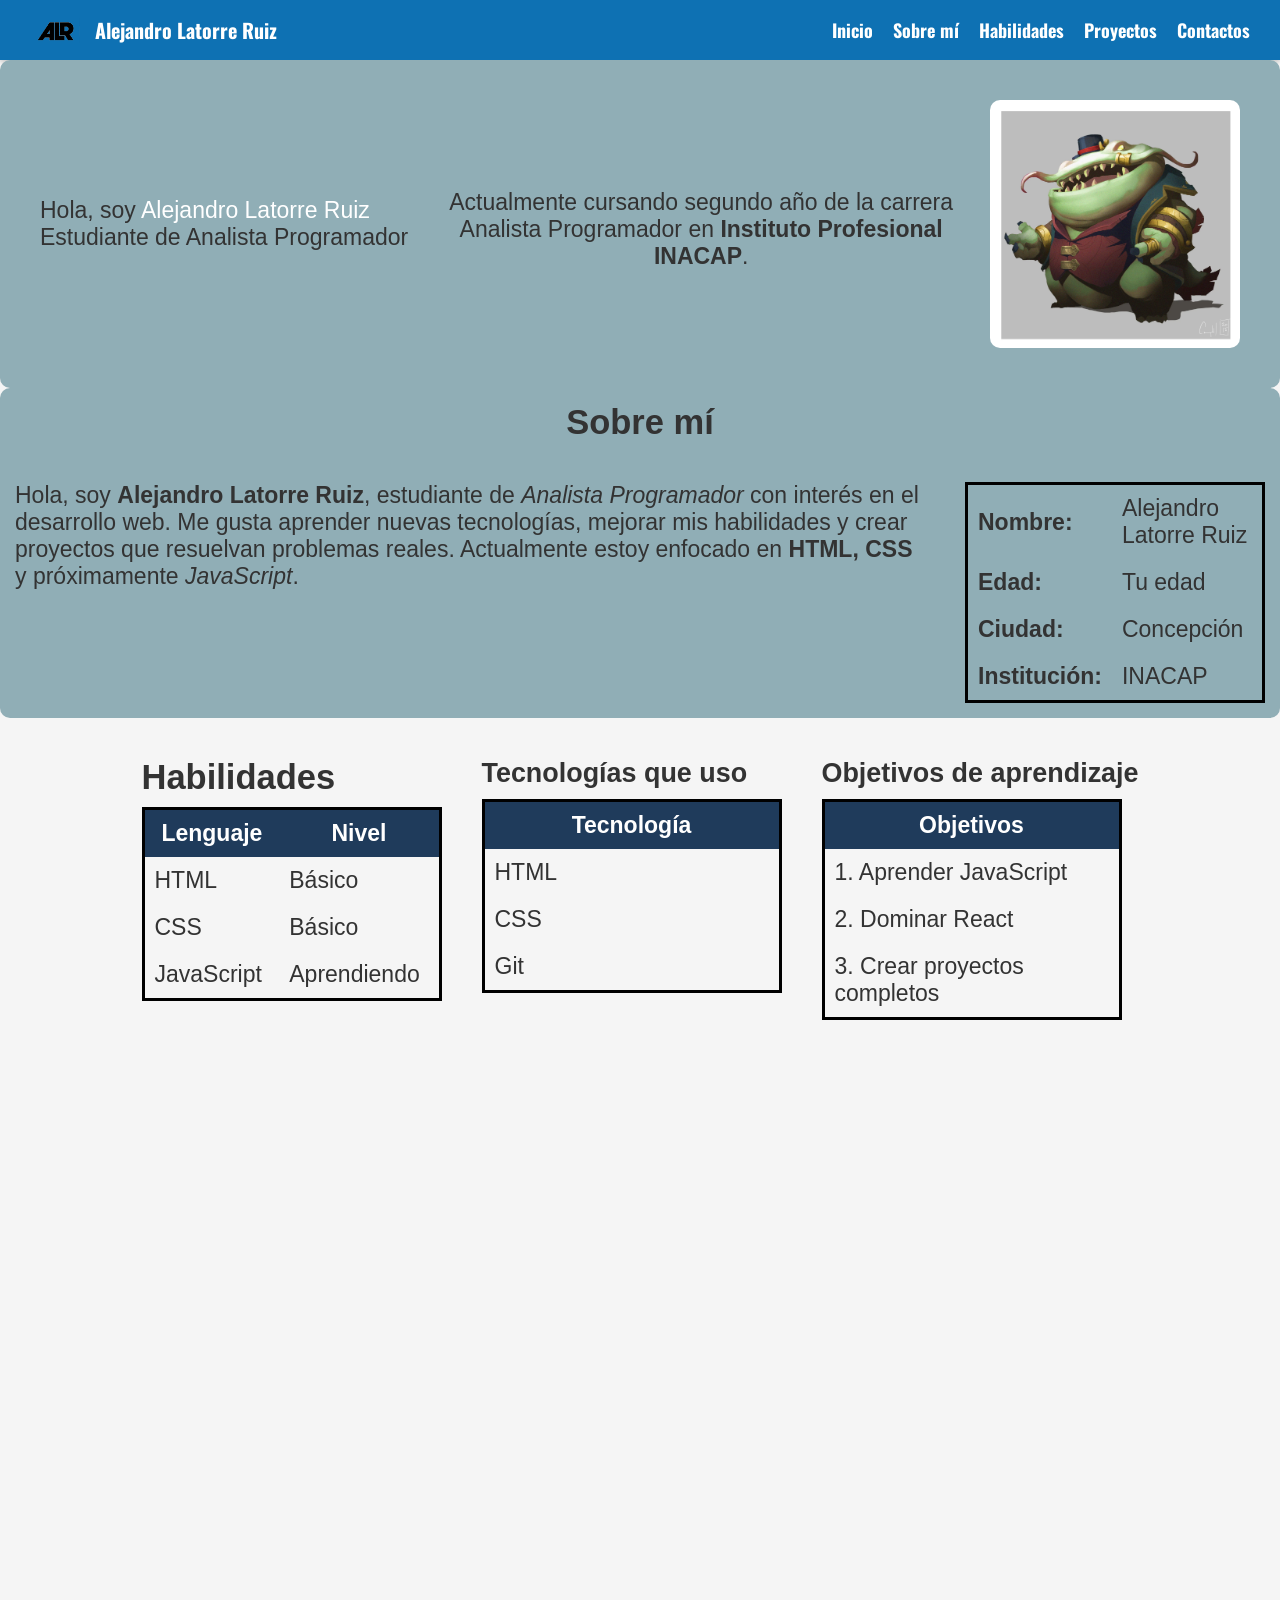
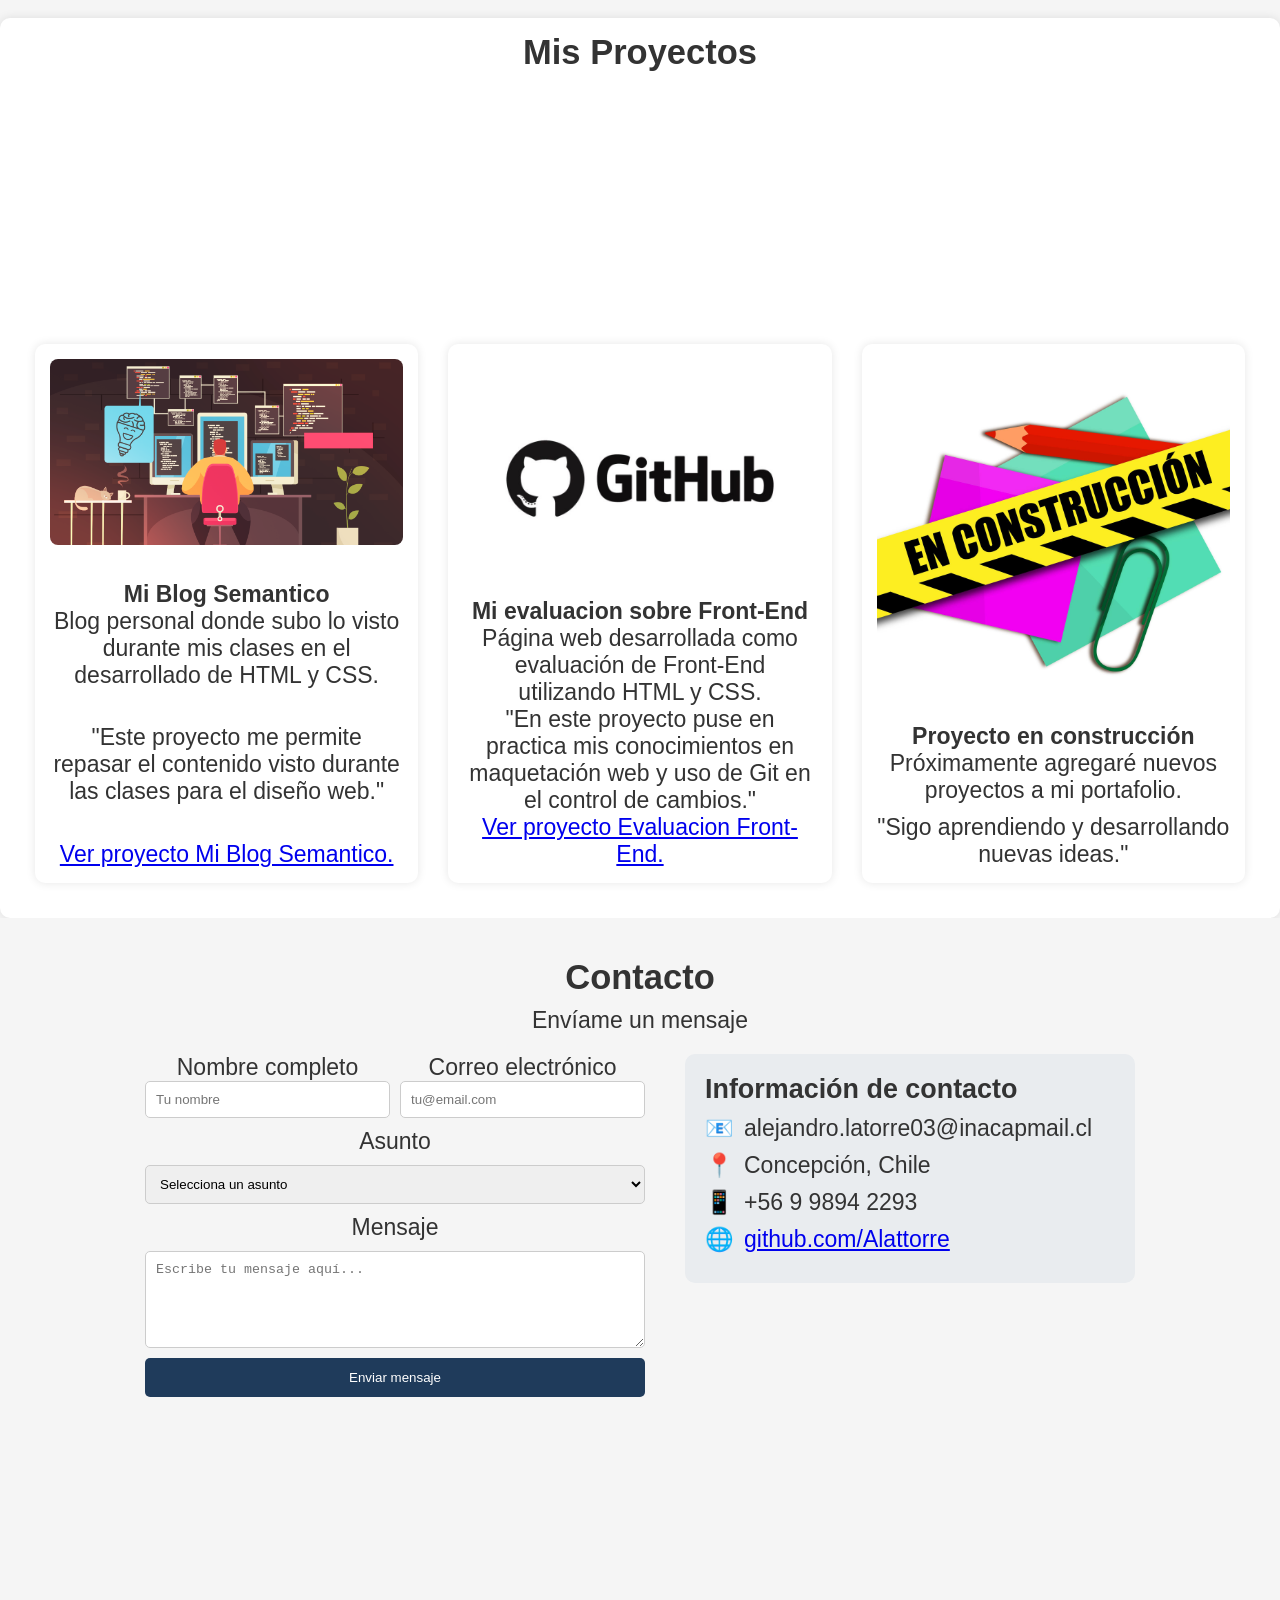
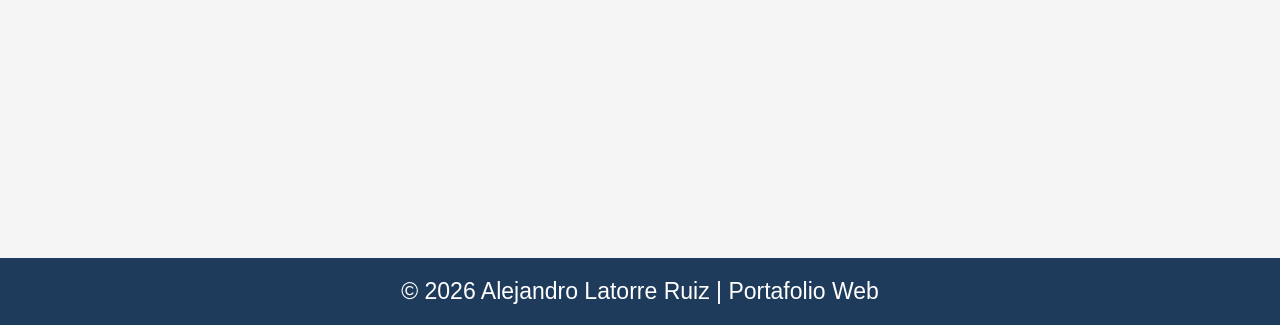
==== commit 5449724e: "commit 6: style, se mejoraron algunas cosas y correcciones en css y en html" ====
--- a/Evaluacion_1_Front-End/index.html
+++ b/Evaluacion_1_Front-End/index.html
@@ -89,9 +89,9 @@
 
                 <div class="contenedor-tablas">
                     <div class="tabla-Habilidades">
-                        
-                        <table>
-                            <h2>Habilidades</h2>
+
+                        <h2>Habilidades</h2>
+                        <table>                            
                             <thead>
                                 <tr>
                                     <th>Lenguaje</th>
@@ -100,10 +100,8 @@
                             </thead>
                             <tbody>
                                 <tr>
-                                    <h1><td>HTML</td>
-                                    <td>Básico</td></h1>
-                                    
-                                    
+                                    <td>HTML</td>
+                                    <td>Básico</td>
                                 </tr>
                                 <tr>
                                     <td>CSS</td>
@@ -156,7 +154,7 @@
                 </div>
             </section>
             <!-- Sección proyectos-->
-            <section id="proyectos" class="Proyectos">
+            <section id="proyectos" class="proyecto">
                 <h2>Mis Proyectos</h2>
                 <div class="galeria">
 
@@ -269,7 +267,9 @@
 
                         <div class="item">
                             <span>🌐</span>
-                            <p>https://github.com/Alattorre</p>
+                            <a href="https://github.com/Alattorre" target="_blank">
+                                github.com/Alattorre
+                            </a>
                         </div>
 
                     </div>  
--- a/Evaluacion_1_Front-End/estilos.css
+++ b/Evaluacion_1_Front-End/estilos.css
@@ -8,6 +8,22 @@
 }
 body {
     font-size: 23px;
+    font-family: Arial, sans-serif;
+    margin: 0;
+    background: #f5f5f5;
+    color: #333;
+}
+h1, h2, h3 {
+    margin-bottom: 10px;
+}
+
+section {
+    padding: 60px;
+    min-height: 100vh;
+}
+
+button:hover {
+    background: #16314a;
 }
 .oswald-uno {
   font-family: "Oswald", sans-serif;
@@ -41,19 +57,14 @@
     color: rgb(255, 255, 255);
 }
 
-section{
-    padding: 60px;
-    min-height: 100vh;
-}
-
-
 .navbar{
     display: flex;
+    justify-content: space-between;
     align-items: center;
     gap: 15px; /* controla la distancia */
-    align-items: center;
+    padding: 15px 30px;
     background: rgb(14, 113, 179);
-    padding: 15px;
+
     box-shadow: 0 2px 5px rgba(0,0,0,0.2);
     color: #ffffff;
 }
@@ -138,25 +149,34 @@
     padding: 40px;
 }
 .galeria {
-    display: flex;
-    justify-content: center; /* centra los proyectos */
-    gap: 100px; /* espacio entre ellos */
-    flex-wrap: wrap; /* 👈 importante para que no se rompa en pantallas pequeñas */
+    display: grid;
+    grid-template-columns: repeat(3, 1fr); /* 3 columnas */
+    gap: 30px;
+    padding: 20px;
 }
 
 .proyecto {
-    width: 450px;
+    display: flex;
+    flex-direction: column;
+    justify-content: space-between;
+    width: 100%;
     background: white;
     padding: 15px;
     border-radius: 10px;
     box-shadow: 0 0 10px rgba(0,0,0,0.1);
     text-align: center;
+    transition: 0.3s; 
+}
+
+.proyecto:hover {  
+    transform: translateY(-5px);   
 }
 
 .proyecto img {
     width: 100%;
     border-radius: 8px;
 }
+
 .contacto {
     padding: 40px;
     background: #f5f5f5;
@@ -170,6 +190,7 @@
     gap: 40px;
     margin-top: 20px;
 }
+
 .formulario {
     width: 500px;
     display: flex;
@@ -203,8 +224,9 @@
     border-radius: 5px;
     cursor: pointer;
 }
+
 .info-contacto {
-    width: 400px;
+    width: 450px;
     background: #e9ecef;
     padding: 20px;
     border-radius: 10px;
@@ -217,6 +239,7 @@
     gap: 10px;
     margin: 10px 0;
 }
+
 .footer {
     background: #1f3b5b;
     color: white;
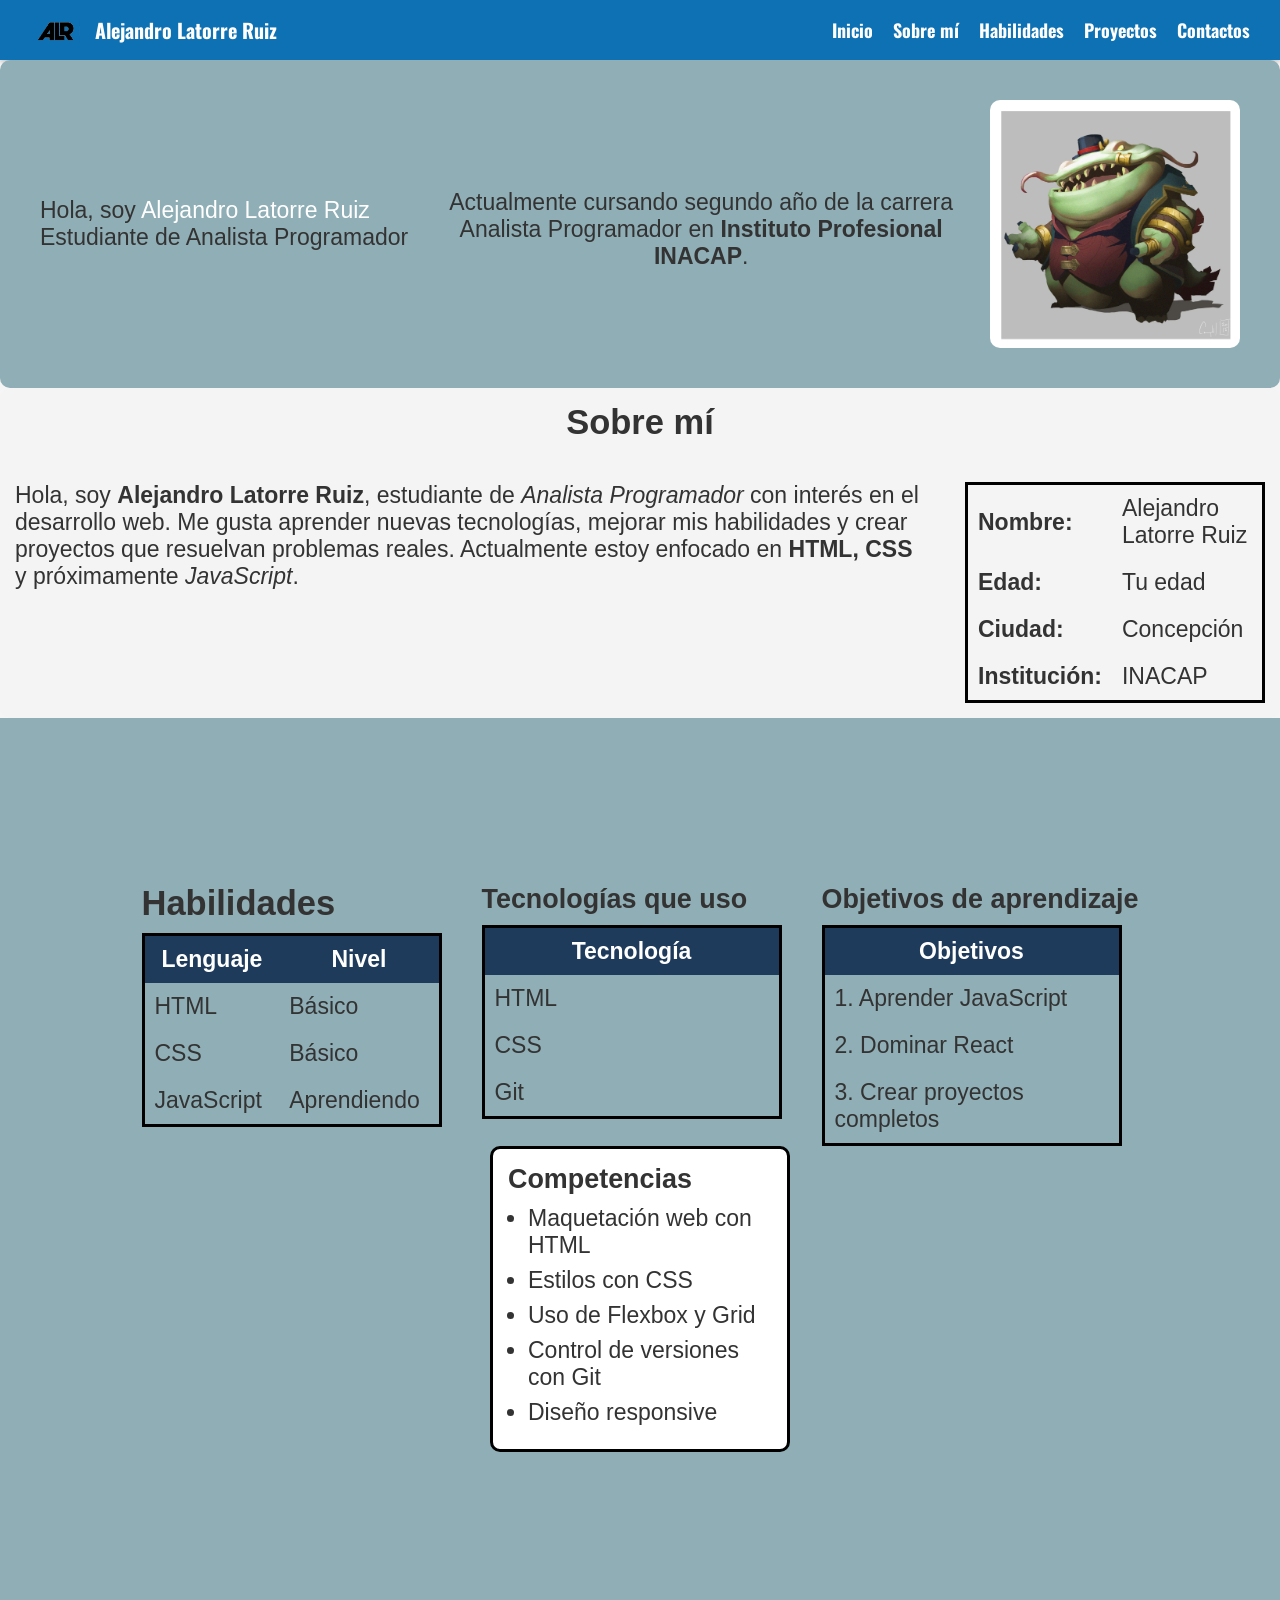
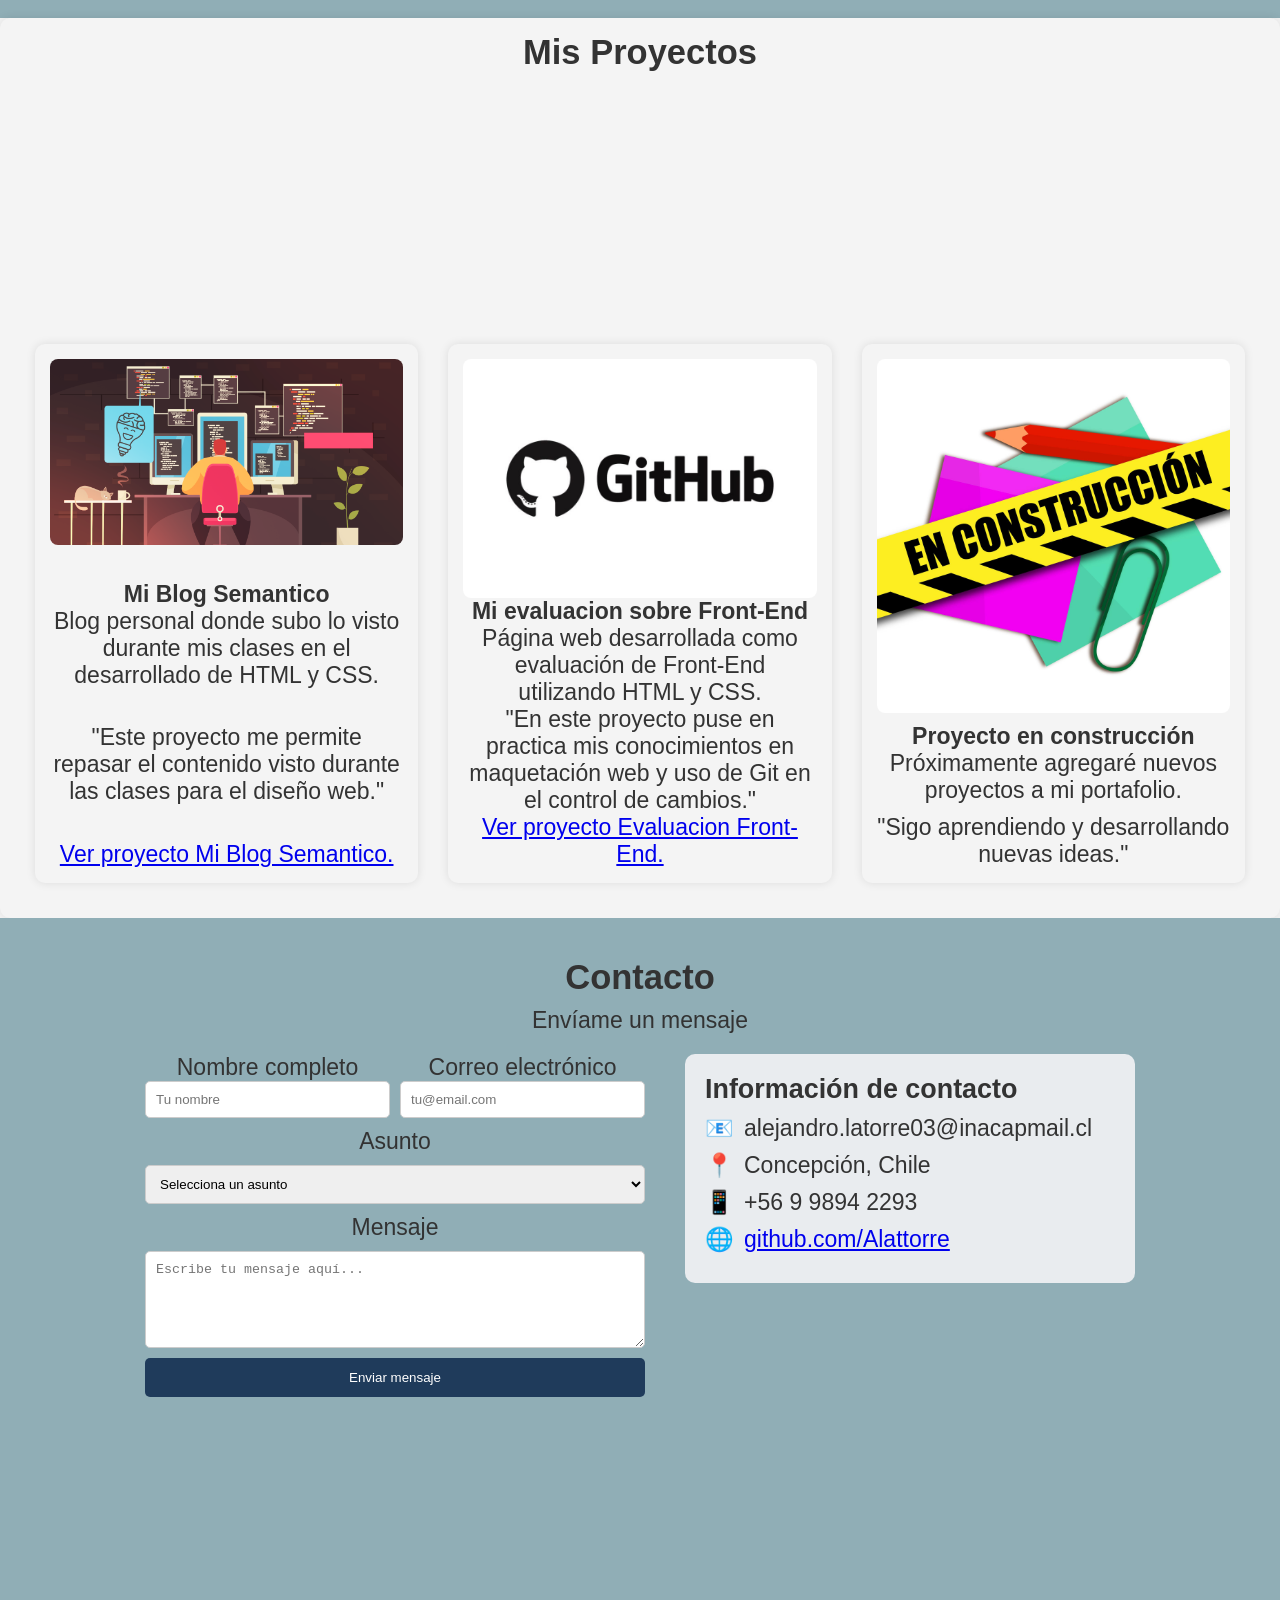
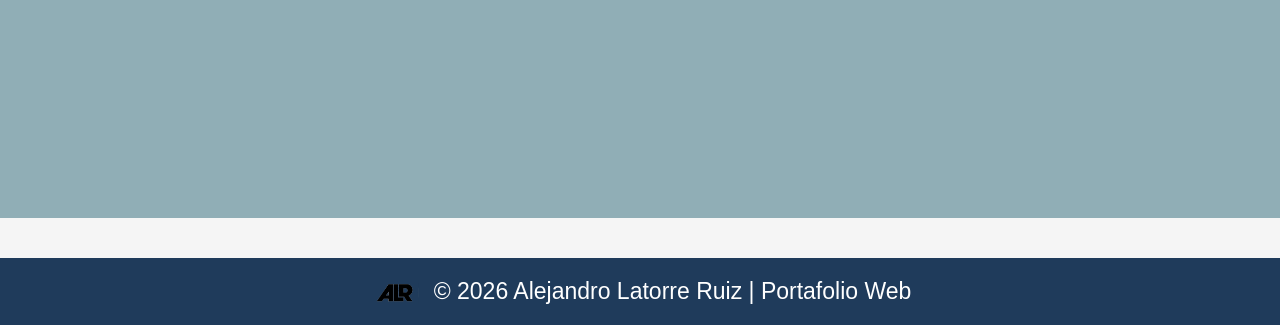
==== commit 51b0d870: "commit 8: cambios leves al footer y al estilo de fondo de las secciones" ====
--- a/Evaluacion_1_Front-End/index.html
+++ b/Evaluacion_1_Front-End/index.html
@@ -89,7 +89,6 @@
 
                 <div class="contenedor-tablas">
                     <div class="tabla-Habilidades">
-
                         <h2>Habilidades</h2>
                         <table>                            
                             <thead>
@@ -151,6 +150,16 @@
                             </tr>
                         </table>
                     </div>
+                </div>
+                <div class="competencias">
+                    <h3>Competencias</h3>
+                    <ul>
+                        <li>Maquetación web con HTML</li>
+                        <li>Estilos con CSS</li>
+                        <li>Uso de Flexbox y Grid</li>
+                        <li>Control de versiones con Git</li>
+                        <li>Diseño responsive</li>
+                    </ul>
                 </div>
             </section>
             <!-- Sección proyectos-->
@@ -276,7 +285,10 @@
                 </div>
             </section>
             <footer class="footer">
-                <p>© 2026 Alejandro Latorre Ruiz | Portafolio Web</p>
+                <div class="footer-contenido">
+                    <img src="./LogoALR.png" alt="Logo ALR" class="logo-footer">
+                    <p>© 2026 Alejandro Latorre Ruiz | Portafolio Web</p>
+                </div>
             </footer>
         </div>  
     </main>
--- a/Evaluacion_1_Front-End/estilos.css
+++ b/Evaluacion_1_Front-End/estilos.css
@@ -91,7 +91,7 @@
 }
 .sobre-mi{
     display: flex;
-    background: #90aeb6;
+    background: #f4f4f4;
     flex-direction: column;
     justify-content: center;
     align-items: center;
@@ -129,10 +129,11 @@
 }
 .contenedor-tablas {
     display: flex;
-    justify-content: center; /* centra todo */
-    gap: 40px; /* espacio entre tablas */
-    flex-wrap: wrap; /* 👈 importante para que no se rompa en pantallas pequeñas */
-}
+    justify-content: center; 
+    gap: 40px; 
+    flex-wrap: wrap;  
+}
+
 th{
     background-color: #1f3b5b;
     color: white;
@@ -144,9 +145,26 @@
 
 .habilidades{
     display: flex;
-    flex-direction: column;
+    background: #90aeb6;
+    flex-direction: column;
+    justify-content: center;
     align-items: center;
     padding: 40px;
+}
+.competencias {
+    background: white;
+    padding: 15px;
+    border-radius: 10px;
+    border: 3px solid black;
+    width: 300px;
+}
+
+.competencias ul {
+    padding-left: 20px;
+}
+
+.competencias li {
+    margin: 8px 0;
 }
 .galeria {
     display: grid;
@@ -160,7 +178,7 @@
     flex-direction: column;
     justify-content: space-between;
     width: 100%;
-    background: white;
+    background: #f4f4f4;
     padding: 15px;
     border-radius: 10px;
     box-shadow: 0 0 10px rgba(0,0,0,0.1);
@@ -179,7 +197,7 @@
 
 .contacto {
     padding: 40px;
-    background: #f5f5f5;
+    background: #90aeb6;
     text-align: center;
 }
 
@@ -246,4 +264,76 @@
     padding: 20px;
     text-align: center;
     margin-top: 40px;
+}
+.footer-contenido {
+    display: flex;
+    justify-content: center;
+    align-items: center;
+    gap: 15px;
+}
+
+.logo-footer {
+    width: 50px;
+}
+
+/* TABLET (768px) */
+@media (max-width: 768px) {
+
+    .inicio {
+        flex-direction: column;
+        text-align: center;
+    }
+
+    .sobre-mi-contenido {
+        flex-direction: column;
+        align-items: center;
+    }
+
+    .galeria {
+        grid-template-columns: repeat(2, 1fr);
+    }
+
+    .contacto-contenido {
+        flex-direction: column;
+        align-items: center;
+    }
+
+    .formulario {
+        width: 100%;
+    }
+
+    .info-contacto {
+        width: 100%;
+    }
+}
+
+/* MÓVIL (480px) */
+@media (max-width: 480px) {
+
+    .navbar {
+        flex-direction: column;
+        text-align: center;
+    }
+
+    .nav-links {
+        flex-direction: column;
+        gap: 10px;
+    }
+
+    .inicio-texto {
+        font-size: 20px;
+    }
+
+    .galeria {
+        grid-template-columns: 1fr;
+    }
+
+    .contenedor-tablas {
+        flex-direction: column;
+        align-items: center;
+    }
+
+    table {
+        width: 100%;
+    }
 }
